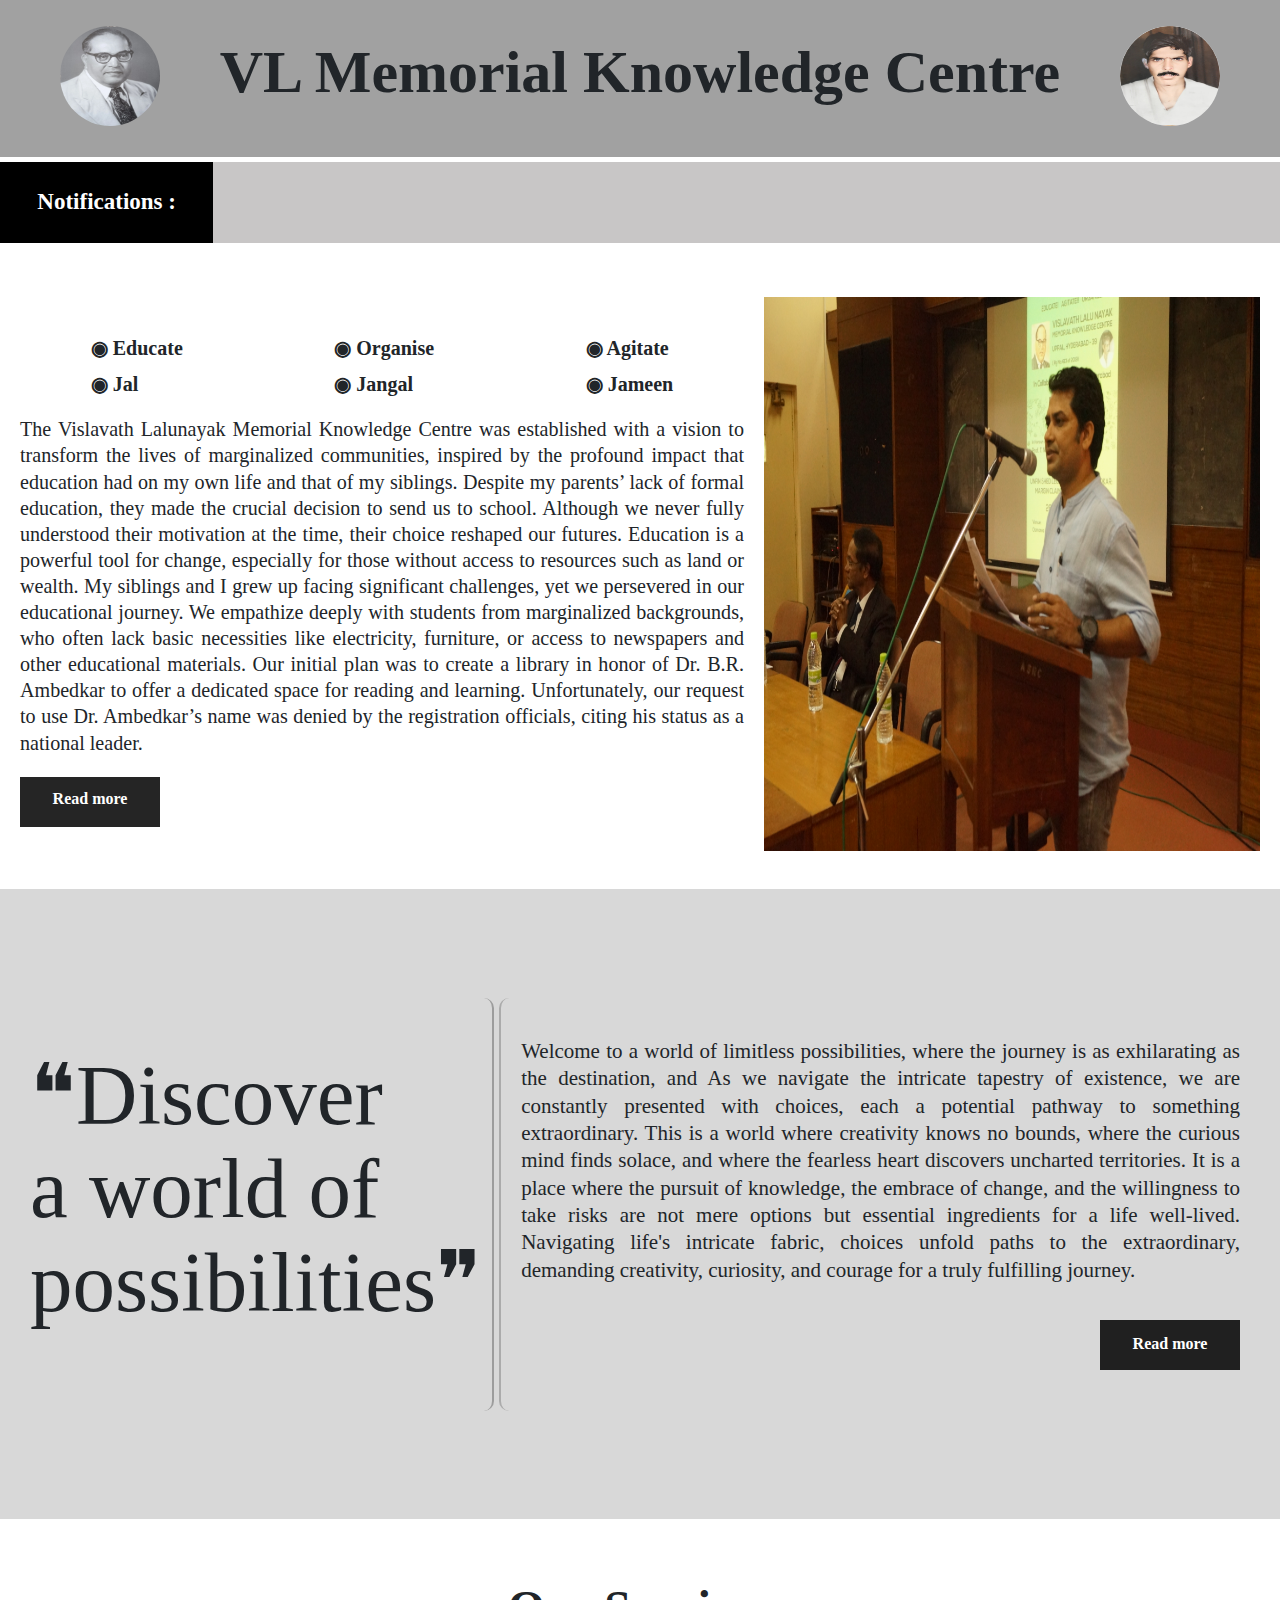
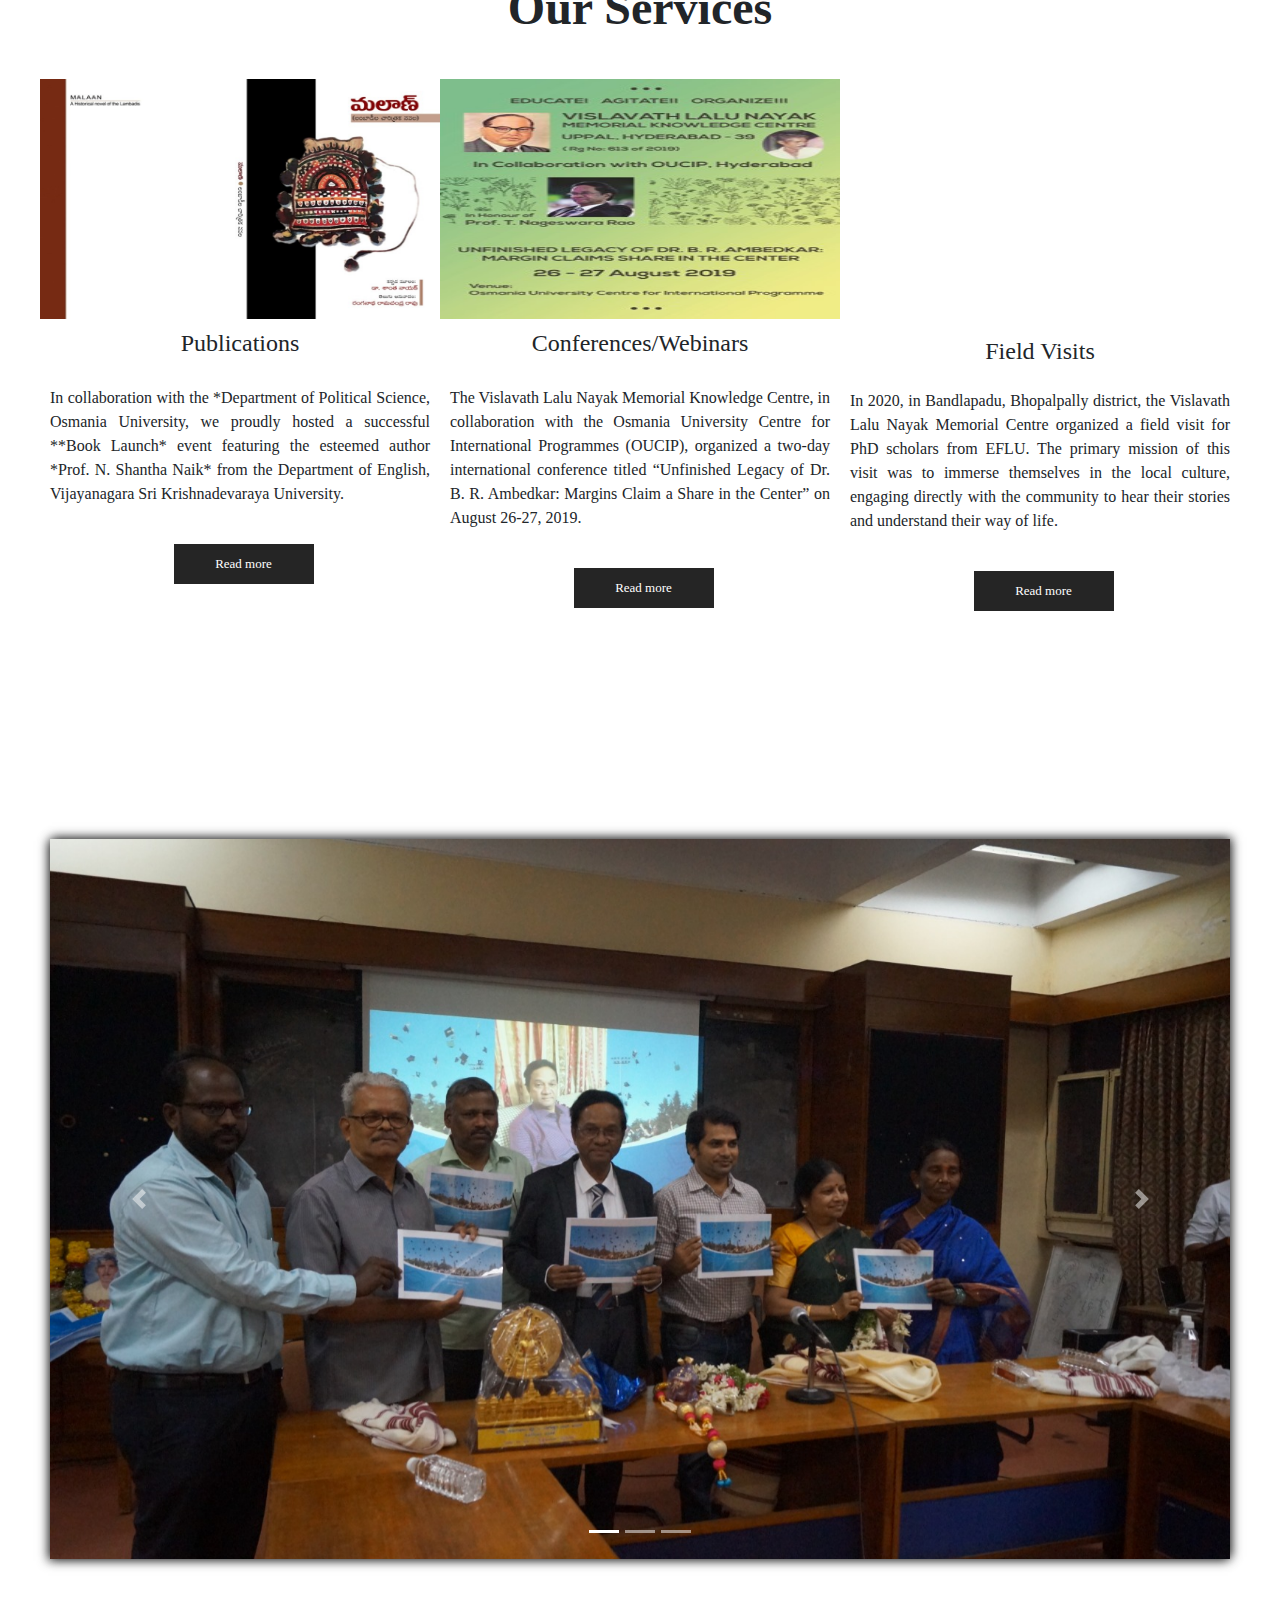
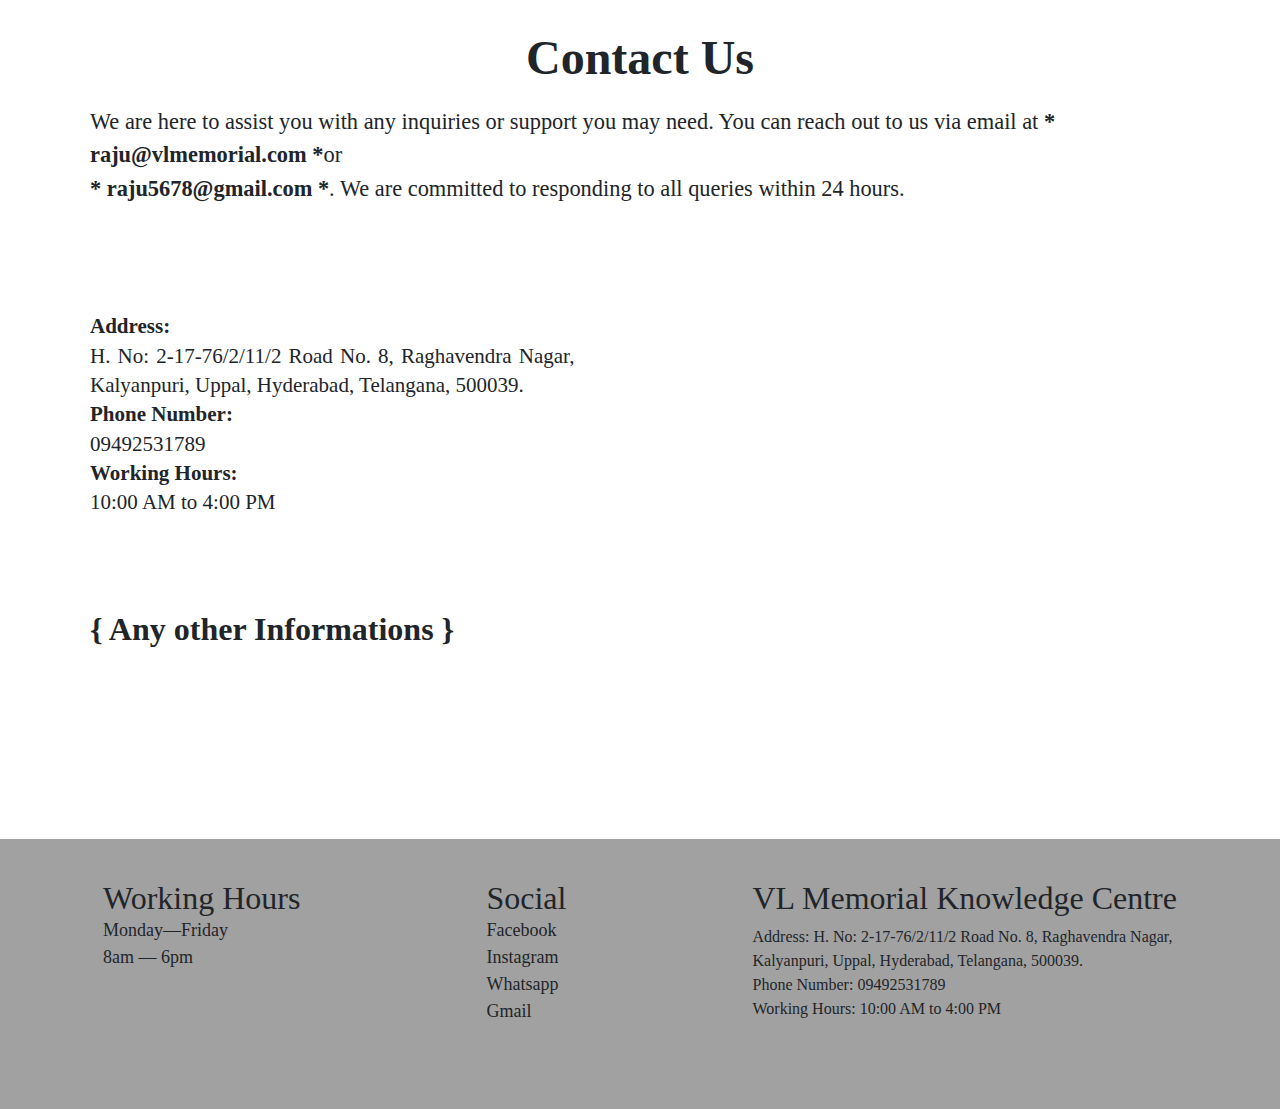
==== index.html @ 795e0ef3 "changges made" ====
<!DOCTYPE html>
<html lang="en">

<head>
  <meta charset="UTF-8">
  <meta name="viewport" content="width=device-width, initial-scale=1.0">
  <title>VL Memorial Knownledge Center</title>
  <link rel="stylesheet" href="public.css">
  <link href="https://stackpath.bootstrapcdn.com/bootstrap/4.5.2/css/bootstrap.min.css" rel="stylesheet">
</head>

<body>
  <header>
    <div class="headerPart">
    <img src="/images/Dr_B.R.Ambedkar.jpg" alt="Dr B.R.Ambedkar">
    <h2>VL Memorial Knowledge Centre</h2>
    <img src="./images/VL-memoria-knownledge-founder.jpg" alt="Founder-Pic">
  </div>
  </header>
  <div class="notifications">
    <p>Notifications :</p>
    <marquee behavior="scroll" direction="left">This is a scrolling text!  &nbsp; &nbsp;
      &nbsp; &nbsp; This is a scrolling text! &nbsp; &nbsp;
       This is a scrolling text! &nbsp; &nbsp;
       This is a scrolling text!
    </marquee>
  </div>
  <div class="intro">
    <div class="para">
      <div class="slogans">
        <div class="col1">
          <span>◉ Educate</span><span>◉ Jal</span>
        </div>
        <div class="col2">
          <span>◉ Organise</span><span>◉ Jangal</span>
        </div>
        <div class="col3">
          <span>◉ Agitate</span><span>◉ Jameen</span>
        </div>
      </div>
      <p>
        The Vislavath Lalunayak Memorial Knowledge Centre was established with a vision to transform the lives of
        marginalized communities, inspired by the profound impact that education had on my own life and that of my
        siblings. Despite my parents’ lack of formal education, they made the crucial decision to send us to school.
        Although we never fully understood their motivation at the time, their choice reshaped our futures.

        Education is a powerful tool for change, especially for those without access to resources such as land or
        wealth. My siblings and I grew up facing significant challenges, yet we persevered in our educational journey.
        We empathize deeply with students from marginalized backgrounds, who often lack basic necessities like
        electricity, furniture, or access to newspapers and other educational materials.

        Our initial plan was to create a library in honor of Dr. B.R. Ambedkar to offer a dedicated space for reading
        and learning. Unfortunately, our request to use Dr. Ambedkar’s name was denied by the registration officials,
        citing his status as a national leader.
        
      </p>
      <a href="/pages/intro.html">Read more</a>
    </div>
    <img src="./images/intro-pic.jpg" alt="">
  </div>
  <div class="worldOfPossibilities">
    <h2>❝Discover <br> a world of <br> possibilities❞</h2>
    <div class="info">
      <p>Welcome to a world of limitless possibilities, where the journey is as exhilarating as the destination, and As we navigate the intricate tapestry of existence, we are constantly presented with choices, each a potential pathway to something extraordinary. This is a world where creativity knows no bounds, where the curious mind finds solace, and where the fearless heart discovers uncharted territories. It is a place where the pursuit of knowledge, the embrace of change, and the willingness to take risks are not mere options but essential ingredients for a life well-lived.

        Navigating life's intricate fabric, choices unfold paths to the extraordinary, demanding creativity, curiosity, and courage for a truly fulfilling journey.</p>
      <a href="/pages/DiscoverWorldOfPoss.html">Read more</a>
    </div>
  </div>

<div class="ourServices">
  <h2 style="text-align: center;">Our Services</h2>
  <div class="services">
      <div class="service">
        <img src="./images/publicationService-pic.jpg" alt="">
        <h3>Publications</h3>
        <p>In collaboration with the *Department of Political Science, Osmania University, we proudly hosted a successful **Book Launch* event featuring the esteemed author *Prof. N. Shantha Naik* from the Department of English, Vijayanagara Sri Krishnadevaraya University. </p>
        <a href="/pages/publications.html">Read more</a>
        </div>
        <div class="service">
          <img src="./images/conferenceService-pic.jpg" alt="">
          <h3>Conferences/Webinars</h3>
          <p>The Vislavath Lalu Nayak Memorial Knowledge Centre, in collaboration with the Osmania University Centre for International Programmes (OUCIP), organized a two-day international conference titled “Unfinished Legacy of Dr. B. R. Ambedkar: Margins Claim a Share in the Center” on August 26-27, 2019. </p>
          <a href="/pages/ConfAndWebi.html">Read more</a>
          </div>
          <div class="service">
            <video autoplay muted loop  src="./images/VID-20240831-WA0001.mp4" type="video/mp4">
            </video>
            
          <h4>Field Visits</h4>
            <p>In 2020, in Bandlapadu, Bhopalpally district, the Vislavath Lalu Nayak Memorial Centre organized a field visit for PhD scholars from EFLU. The primary mission of this visit was to immerse themselves in the local culture, engaging directly with the community to hear their stories and understand their way of life. </p>
            <a href="/pages/fieldVisits.html">Read more</a>
            </div>
      </div>
</div>

<div class="img-slider">
  <div id="carouselExampleIndicators" class="carousel slide" data-ride="carousel" data-interval="2000">
    <ol class="carousel-indicators">
      <li data-target="#carouselExampleIndicators" data-slide-to="0" class="active"></li>
      <li data-target="#carouselExampleIndicators" data-slide-to="1"></li>
      <li data-target="#carouselExampleIndicators" data-slide-to="2"></li>
    </ol>
    <div class="carousel-inner">
      <div class="carousel-item active">
        <img class="d-block w-100" height="500px"  src="./images/IMG-20240831-WA0013.jpg" alt="First slide">
      </div>
      <div class="carousel-item">
        <img class="d-block w-100"  height="500px" src="./images/IMG-20240831-WA0014.jpg" alt="Second slide">
      </div>
      <div class="carousel-item">
        <img class="d-block w-100"  height="500px" src="./images/IMG-20240831-WA0015.jpg" alt="Third slide">
      </div>
    </div>
    <a class="carousel-control-prev" href="#carouselExampleIndicators" role="button" data-slide="prev">
      <span class="carousel-control-prev-icon" aria-hidden="true"></span>
      <span class="sr-only">Previous</span>
    </a>
    <a class="carousel-control-next" href="#carouselExampleIndicators" role="button" data-slide="next">
      <span class="carousel-control-next-icon" aria-hidden="true"></span>
      <span class="sr-only">Next</span>
    </a>
  </div>
</div>

<div class="contactUs">
  <h2 class="contactUs-title">Contact Us</h2>
  <p class="conatctInfo">We are here to assist you with any inquiries or support you may need. You can reach out to us via email at <b>* raju@vlmemorial.com *</b>or<br><b>* raju5678@gmail.com *</b>. We are committed to responding to all queries within 24 hours.</p>
  <div class="contactDetails">
<p class="address">
 <span>Address:</span>
  H. No: 2-17-76/2/11/2  
  Road No. 8, Raghavendra Nagar,  
  Kalyanpuri, Uppal, Hyderabad,
  Telangana, 500039.<br> 
  <span>Phone Number:</span> 09492531789  <br>
  <span>Working Hours:</span> 10:00 AM to 4:00 PM  
  <span style="text-align: left; font-size: xx-large;">
    <br>
    <br>
   { Any other Informations }
  </span>
</p>
  
  <iframe src="https://www.google.com/maps/embed?pb=!1m18!1m12!1m3!1d3806.913585562723!2d78.55460274012692!3d17.41593422999614!2m3!1f0!2f0!3f0!3m2!1i1024!2i768!4f13.1!3m3!1m2!1s0x3bcb994c83e70f89%3A0x1a92d88559b27160!2sStreet%20No.%208%2C%20Hyderabad%2C%20Telangana!5e0!3m2!1sen!2sin!4v1725217149880!5m2!1sen!2sin" width="600" height="450" style="border:0;" allowfullscreen="" loading="lazy" referrerpolicy="no-referrer-when-downgrade"></iframe>
</div>
</div>


<div class="footer">
  
  <div class="columns">
    <h2>Working Hours</h2>
    <div class="details">
      <p>Monday—Friday</p>
      <p>8am — 6pm</p>
    </div>
  </div>
  <div class="columns">
    <h2>Social</h2>
    <div class="Socialdetails">
    <p>Facebook</p>
    <p>Instagram</p>
    <p>Whatsapp</p>
    <p>Gmail</p>
    </div>
    </div>

    <div class="columns">
      <h2>VL Memorial Knowledge Centre</h2>
      <div class="addressDetailsInFooter">
        <p>Address:
        H. No: 2-17-76/2/11/2  
        Road No. 8, Raghavendra Nagar,<br>  
        Kalyanpuri, Uppal, Hyderabad,
        Telangana, 500039.<br>
        Phone Number: 09492531789<br>
        Working Hours: 10:00 AM to 4:00 PM  </p> 
        
      </div>
    </div>
  </div>
  
</div>
<script src="https://code.jquery.com/jquery-3.5.1.slim.min.js"></script>
<script src="https://cdn.jsdelivr.net/npm/@popperjs/core@2.0.6/dist/umd/popper.min.js"></script>
<script src="https://stackpath.bootstrapcdn.com/bootstrap/4.5.2/js/bootstrap.min.js"></script>
</body>

</html>
---- public.css ----
*{
  margin: 0;
  padding: 0;
  box-sizing: border-box;
  font-family: Cambria, Cochin, Georgia, Times, 'Times New Roman', serif;
  
}
body{
  display: flex;
  flex-direction: column;
  
}
header{
display: flex;
flex-direction: column;
height: 18vh;
width: 100%;


}
.headerPart{
  display: flex;
  flex-direction: row;
  justify-content: space-evenly;
  align-items: center;
  height: 18vh;
  width: 100%;
  background-color: #a1a1a1;
  margin-top: -5px;
}
header img{
  height: 100px;
  width: 100px;
  border-radius:50px ;
}
header h2{
  font-size: 60px;
  font-weight: 600;
}
.notifications{
  display: flex;
  flex-direction: row;
  
}
.notifications p{
  height: 9vh;
  width: 20%;
  display: flex;
  justify-content: center;
  align-items: center;
 font-size: 23px;
 font-weight: 900;
 background-color:#000000;
 color: white;
 
}
marquee{
  height: 9vh;
  width: 100%;
  display: flex;
  justify-content: center;
  align-items: center;

 font-size: 18px;
 font-weight: 900;
 background-color:rgb(200, 198, 198);
}
.intro{
  position: relative;
  display: flex;
  flex-direction: row;
  width: 100%;
  height: 70vh;
  margin-top: 0px;
  justify-content: center;
  align-items: center;
  gap: 20px;
  padding: 20px;
  
}
.para{
  display: flex;
  flex-direction: column;
  height: 90%;
  width: 60%;
  line-height: 1.3;
  font-size: 20.1px;
  font-weight: 500;
  text-align: justify;
  gap: 5px;
  justify-content: center;
 
}
.slogans{
  display: flex;
  flex-direction: row; 
  align-items: center;
  justify-content: space-around;
  gap: 10px; 
  height:10vh;
  width: 100%;
  font-family: 'Lucida Sans', 'Lucida Sans Regular', 'Lucida Grande', 'Lucida Sans Unicode', Geneva, Verdana, sans-serif;
}
.col1 , .col2 , .col3{
  display: flex;
  flex-direction: column;
  align-items: left;
  justify-content: space-around;
  gap: 10px;
}
.slogans span{
  font-size: 20px;
  font-weight: 900;
}
.intro img{
  height: 94%;
  width: 40%;
}
.para a{
 height: 50px;
 width: 140px;
 font-size: medium;
 font-weight: 600;
 background-color: rgba(0, 0, 0, 0.855);
 color: white;
 text-align: center;
 text-decoration: none;
 padding: 12px;
}
.para a:hover{
  color: white;
  text-decoration: none;
 }
.worldOfPossibilities {
  height: 70vh;
  width: 100%;
  display: flex;
  flex-direction: row;
  justify-content: center;
  align-items: center;
  padding: 20px;
  gap: 5px;
  background-color: rgba(0, 0, 0, 0.151);
  
  
}
.worldOfPossibilities h2{
 font-size: 85px;
 font-size: 900;
 padding: 10px;
 line-height: 1.1;
 display: flex;
 height: 70%;
align-items: center;
padding-bottom: 40px;
border-radius: 10px;
border-right: 2px solid rgba(0, 0, 0, 0.274);
margin-top: 8px;
}
.info{
  display: flex;
  flex-direction: column;
  padding: 20px;
  height: 70%;
  align-items: flex-end;
  justify-content: center;
  border-left: 2px solid rgba(0, 0, 0, 0.208);
  gap: 20px;
  
 
  border-radius: 10px;
}
.info p{
  line-height: 1.3;
  font-size: 21px;
  font-weight: 500;
  text-align: justify;
}
.info a{
  height: 50px;
  width: 140px;
  font-size: medium;
  font-weight: 600;
  background-color: rgba(0, 0, 0, 0.855);
  color: white;
  text-align: center;
  text-decoration: none;
  padding: 12px;
}
.info a:hover{
  color: white;
  text-decoration: none;
 }
.ourServices{
  display: flex;
  flex-direction: column;
  height: 100vh;
  width: 100%;
  padding: 20px;
  padding-top: 60px;
  
}
.ourServices h2{
font-size: 3rem;
font-weight: 900;
height: 10%;
}
.services{
  display: flex;
  flex-direction: row;
  justify-content: space-around;
  height: 60%;
  width: 100%;
  padding: 20px;

}

.service{
 height: 600px;
 width: 400px;
 display: flex;
 flex-direction: column;
 align-items: center;
 gap: 5px;
 border-radius: 0px;

}
.service img{
  width: 100%;
  height: 40%;
  object-fit: fill;
 object-position: center;
 margin-top: -10px;
 
}

.service video{
  width: 100%;
  height: 300px;
  margin-top: -45px;
 
}

.service p {
 text-align: justify;
font-size: 1rem;
 padding: 10px;
 font-family: Georgia, 'Times New Roman', Times, serif;
}
.service h3 {
  padding: 5px;
  font-size: x-large;
  text-align: center;
}
.service h4{
  font-size: x-large;
  margin-top:-12px;
}
.service a {
 height: 40px;
 width: 140px;
 font-size: 13px;
 font-weight: 300;
 background-color: rgba(0, 0, 0, 0.855);
 color: white;
 text-align: center;
 text-decoration: none;
 padding: 10px;
 margin-left: 7px;
 margin-top: 7px;
 

 }

 .img-slider{
  padding: 50px;
 height: 80vh;
 padding-top: 20px;
 }
 .carousel-inner{
 box-shadow: -2px 2px 10px rgba(0, 0, 0, 0.67) ,2px -2px 10px rgba(0, 0, 0, 0.67);
height: 80vh;
  object-fit: cover;
 }
 .img-slider .carousel-item img{
  object-fit: cover;
  height: 100%;
  object-position: center;
 }
 .service a:hover{
  color: white;
  text-decoration: none;
 }

 .contactUs{
  display: flex;
  flex-direction: column; 
 align-items: center;
  padding: 20px;
  padding:90px;
  height: 100vh;
  width: 100%;
  gap: 10px;
 }
 .contactDetails{
  display: flex;
  flex-direction: row;
  justify-content: center;
  align-items: center;
  height: 100%;
  width: 100%;
  gap: 20px;
  line-height: 1.4;

 }
.conatctInfo {
  font-size: 1.4rem;
  font-weight: 500; 
  width: 100%;
}
.conatctInfo b{
 
  font-weight: 900; 
}
 .address{
  font-size: 18px;
  display: flex;
  flex-direction: column;
  line-height: 1.4;
  padding: 10px;
  padding-left: 0px;
 }
 .contactDetails span{
 font-weight: 900;
 }
 .contactUs-title{
  font-size: 3rem;
  font-weight: 900;
  height: 10%;
  text-align: center;
 }
 .contactDetails p{
  line-height: 1.4;
  font-size: 21px;
  font-weight: 500;
  text-align: justify;

 }

 iframe{
  height: 100%;
  width: 100%;
 }
 .footer{
  padding: 10px;
  height: 30vh;
  display: flex;
  justify-content: space-around;
 padding-top: 40px;
  background-color: #a1a1a1;
  flex-direction: row;
 }
 .details p{
  line-height: .6;
  font-size: 18px;
  font-weight: 500;
  text-align: justify;

 }
 .Socialdetails{
  line-height: .6;
  font-size: 18px;
  font-weight: 500;
  text-align: justify;
  cursor: pointer;
 }
 .addressDetailsInFooter{
 
  text-align: justify;
  line-height: 1.5;
 
 }
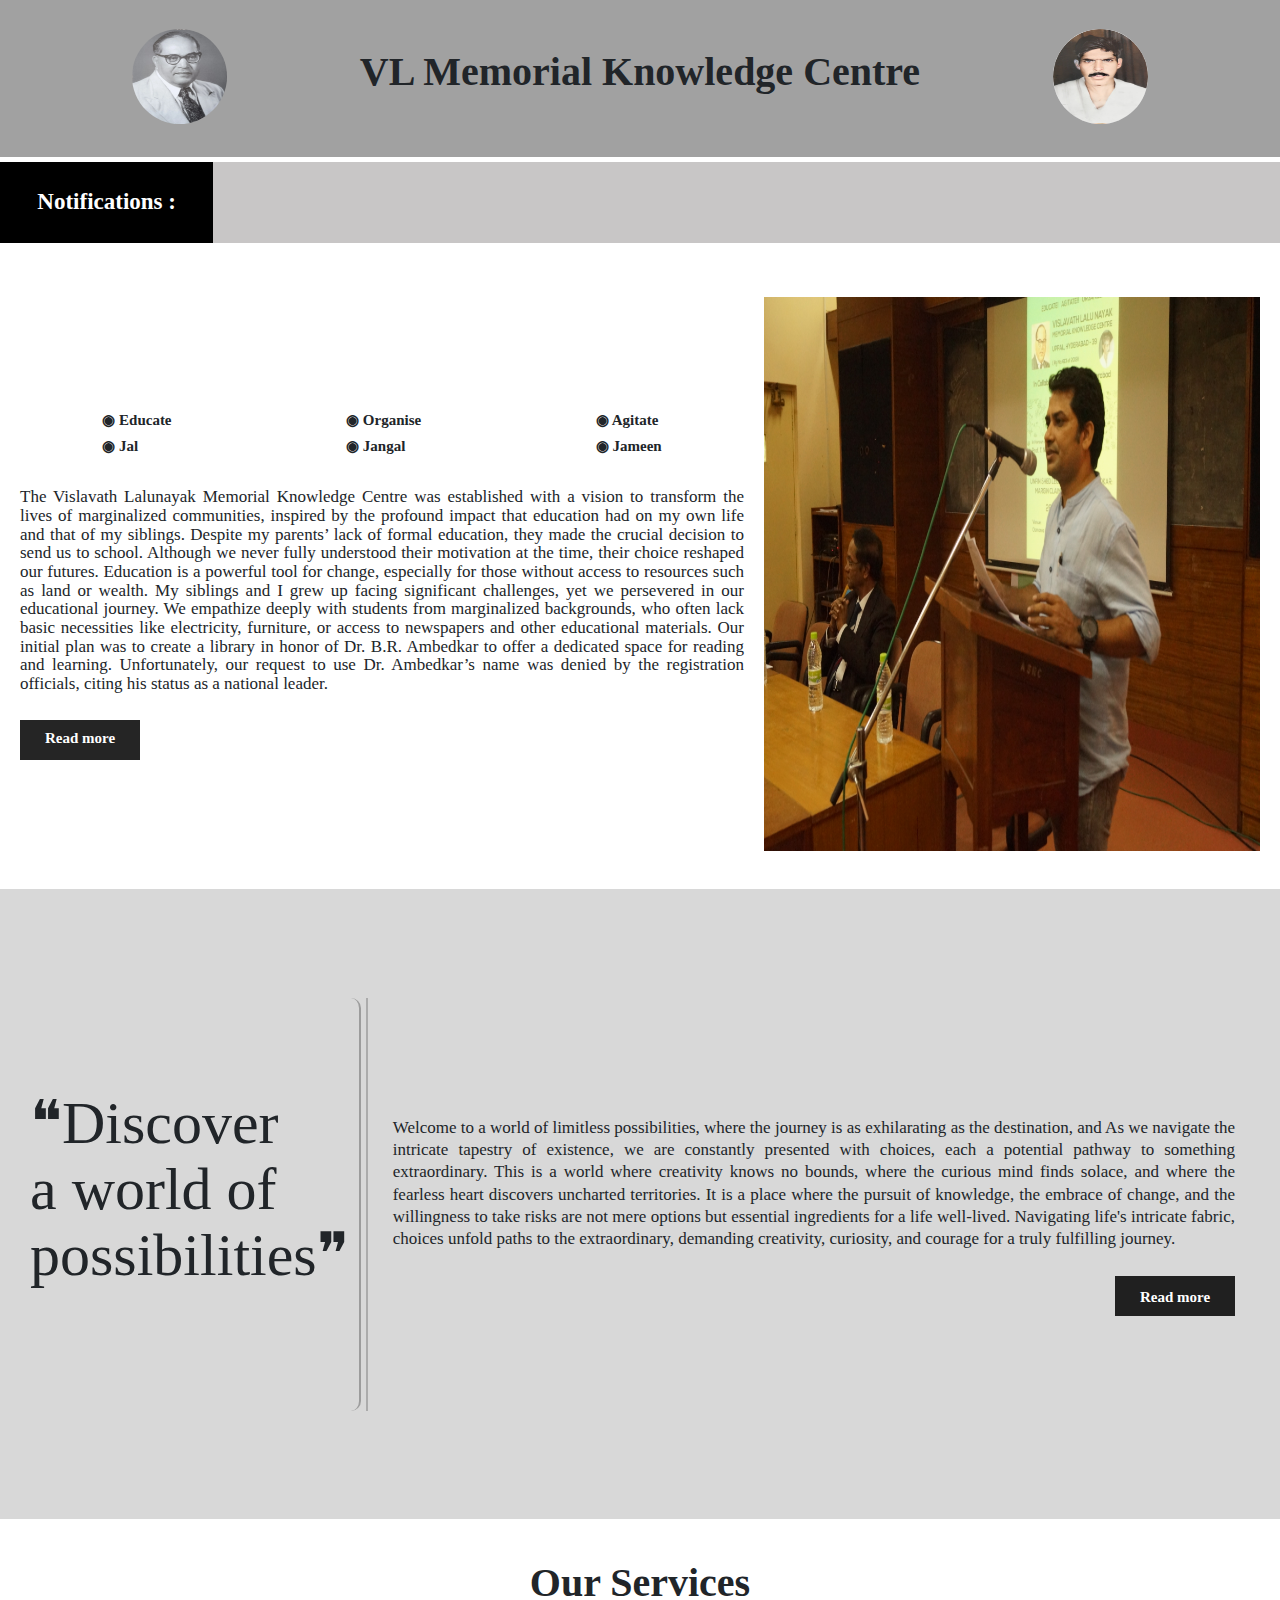
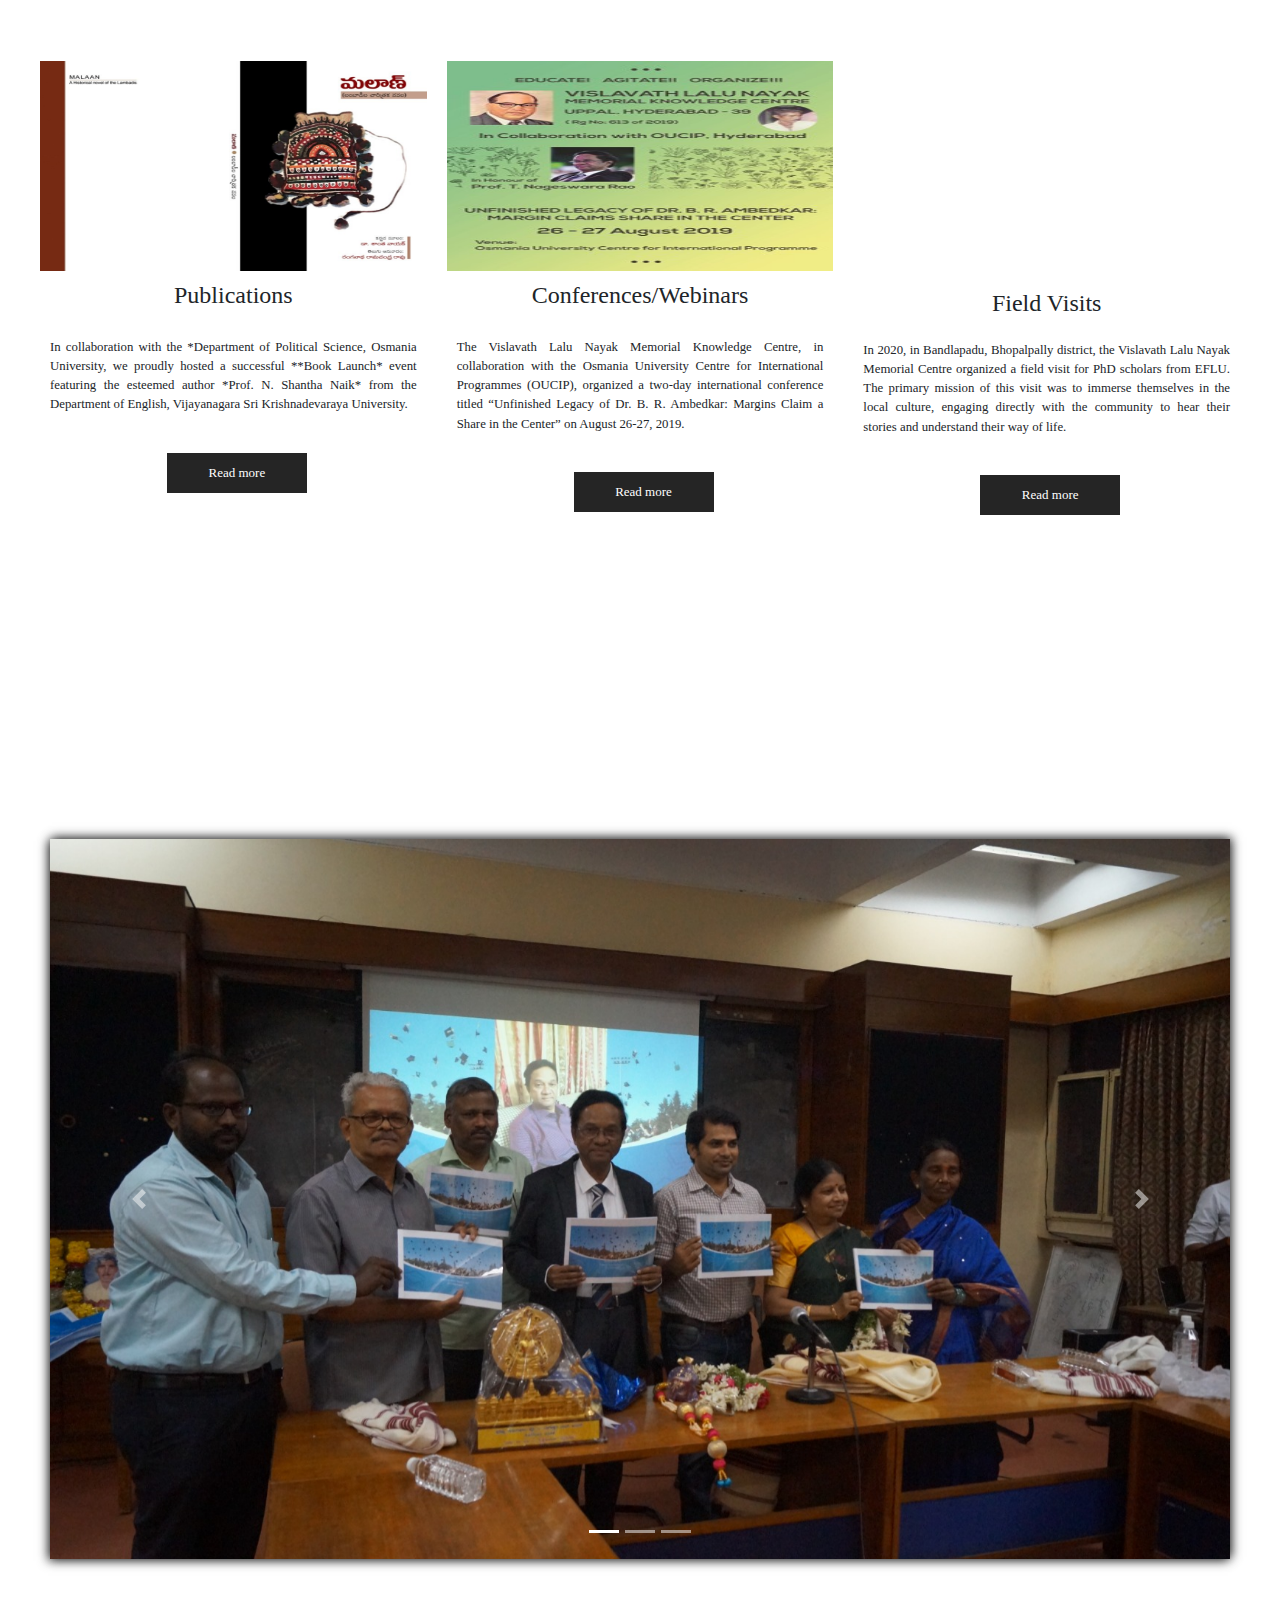
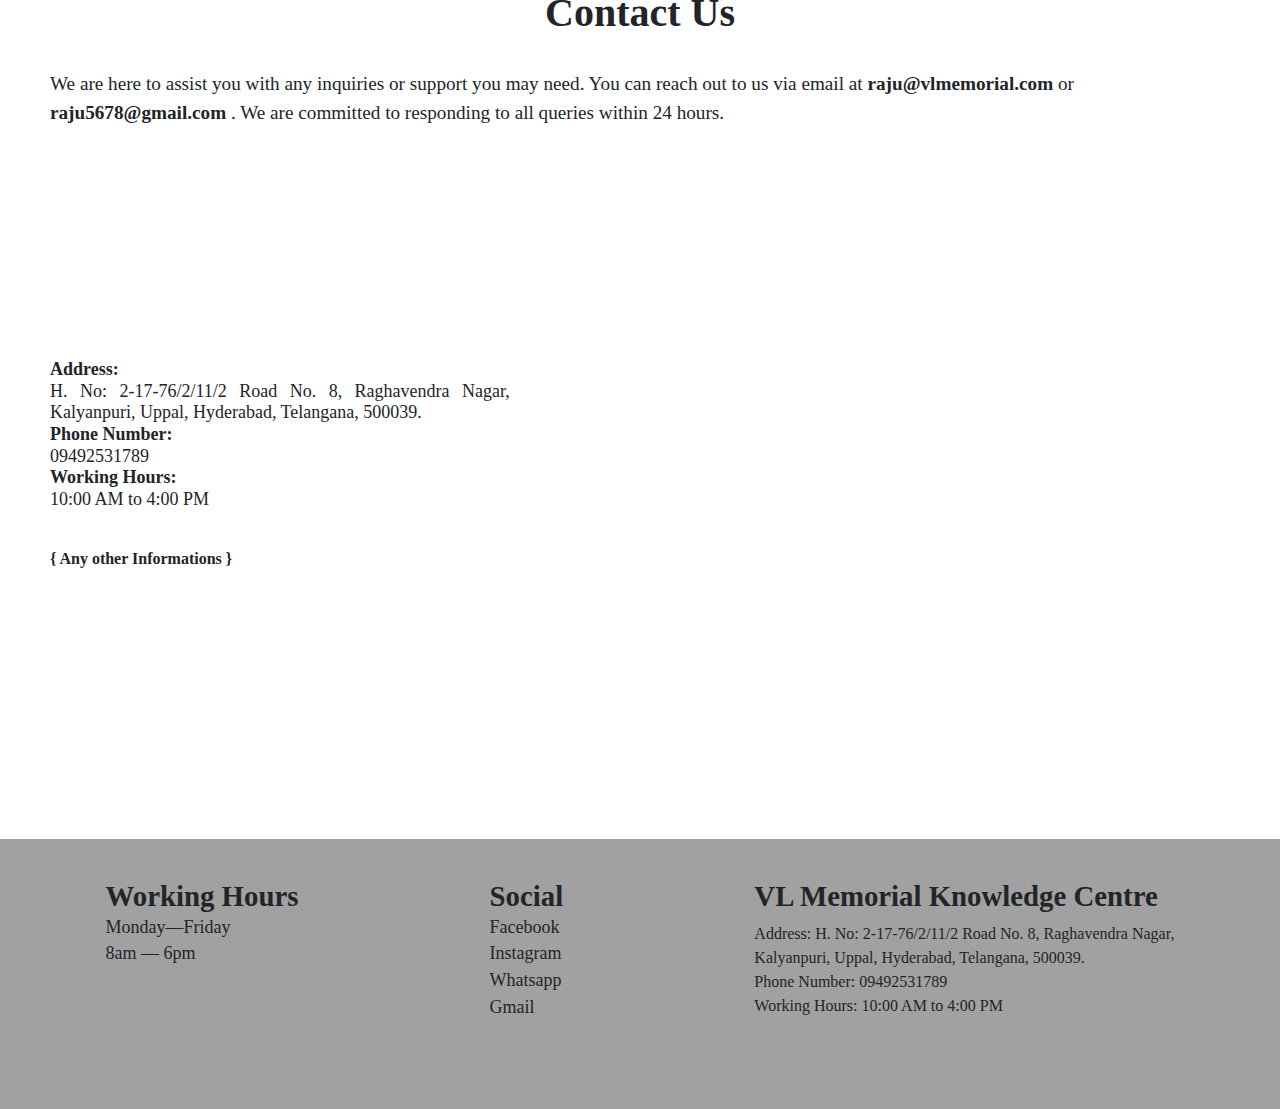
==== commit 64353e0d: "changges made" ====
--- a/index.html
+++ b/index.html
@@ -19,11 +19,10 @@
   </header>
   <div class="notifications">
     <p>Notifications :</p>
-    <marquee behavior="scroll" direction="left">This is a scrolling text!  &nbsp; &nbsp;
-      &nbsp; &nbsp; This is a scrolling text! &nbsp; &nbsp;
-       This is a scrolling text! &nbsp; &nbsp;
-       This is a scrolling text!
-    </marquee>
+    <marquee scrolldelay="100" scrollamount="12" behavior="scroll" direction="left">
+      Upcoming event: Conference on Tribal Literature in January 2025. <a href="#">Readmore</a>
+  </marquee>
+  
   </div>
   <div class="intro">
     <div class="para">
@@ -125,7 +124,7 @@
 
 <div class="contactUs">
   <h2 class="contactUs-title">Contact Us</h2>
-  <p class="conatctInfo">We are here to assist you with any inquiries or support you may need. You can reach out to us via email at <b>* raju@vlmemorial.com *</b>or<br><b>* raju5678@gmail.com *</b>. We are committed to responding to all queries within 24 hours.</p>
+  <p class="conatctInfo">We are here to assist you with any inquiries or support you may need. You can reach out to us via email at <b> raju@vlmemorial.com </b>or<b> raju5678@gmail.com </b>. We are committed to responding to all queries within 24 hours.</p>
   <div class="contactDetails">
 <p class="address">
  <span>Address:</span>
@@ -135,7 +134,7 @@
   Telangana, 500039.<br> 
   <span>Phone Number:</span> 09492531789  <br>
   <span>Working Hours:</span> 10:00 AM to 4:00 PM  
-  <span style="text-align: left; font-size: xx-large;">
+  <span style="text-align: left; font-size: medium;">
     <br>
     <br>
    { Any other Informations }
--- a/public.css
+++ b/public.css
@@ -15,8 +15,6 @@
 flex-direction: column;
 height: 18vh;
 width: 100%;
-
-
 }
 .headerPart{
   display: flex;
@@ -141,8 +139,6 @@
   padding: 20px;
   gap: 5px;
   background-color: rgba(0, 0, 0, 0.151);
-  
-  
 }
 .worldOfPossibilities h2{
  font-size: 85px;
@@ -198,7 +194,6 @@
   width: 100%;
   padding: 20px;
   padding-top: 60px;
-  
 }
 .ourServices h2{
 font-size: 3rem;
@@ -296,7 +291,6 @@
   display: flex;
   flex-direction: column; 
  align-items: center;
-  padding: 20px;
   padding:90px;
   height: 100vh;
   width: 100%;
@@ -379,4 +373,669 @@
   text-align: justify;
   line-height: 1.5;
  
- }+ }
+/* devices ( 999px and below) */
+@media (min-width: 920px) and (max-width: 1300px) {
+  .headerPart{
+    height: 18vh;
+  }
+  header h2{
+    font-size: 40px;
+    font-weight: 600;
+  }
+  header img{
+    height: 95px;
+    width: 95px; 
+  }
+  .intro{
+    height: 70vh;
+    margin-top: 0px;
+    gap: 20px;
+   
+  }
+  .para{
+    line-height: 1.1;
+    font-size: 17px;
+    font-weight: 400;
+    gap: 10px;
+  }
+  .para a{
+    height: 40px;
+    width: 120px;
+    font-size: 15px;
+    padding: 10px;
+  }
+  .slogans span{
+    font-size: 15px;
+    font-weight: 800;
+  }
+  .worldOfPossibilities h2{
+    font-size: 60px;
+   }
+   .info p{
+    line-height: 1.3;
+    font-size: 17px;
+    font-weight: 500;
+    text-align: justify;
+  }
+  .info{
+    padding: 25px;
+    gap: 10px;
+    border-radius: 0px;
+    padding-top: 50px;
+  }
+  .info a{
+    height: 40px;
+    width: 120px;
+    font-size: 15px;
+    padding: 10px;
+  }
+  .ourServices{
+    height: 100vh;
+    padding: 20px;
+    padding-top: 40px;
+  }
+  .ourServices h2{
+    font-size: 2.5rem;
+    }
+    .services{
+      height: 60%;
+      width: 100%;
+      padding: 20px;
+      justify-content: space-evenly;
+      gap:20px ;
+    }
+    .service{
+      height: 600px;
+      width: 400px;
+      display: flex;
+      flex-direction: column;
+      align-items: center;
+      gap: 5px;
+      border-radius: 0px;
+     
+     }
+     .service img{
+      
+      height: 35%;
+     margin-top: -10px;
+     
+    }
+    .service video{
+      width: 100%;
+      height: 250px;
+      margin-top: -25px;
+     
+    }
+    .service p {
+      
+     font-size: .8rem;
+      padding: 10px;
+     }
+     .contactDetails{
+      gap: 15px;
+      line-height: 1.2;
+    
+     } 
+     .conatctInfo {
+      font-size: 1.2rem;
+      font-weight: 500; 
+      width: 100%;
+    } 
+    .address{
+      line-height: 1.2;
+     }
+     .contactUs{
+      padding: 20px;
+      padding:50px;
+     
+     }
+     .contactUs-title{
+      font-size: 2.5rem;
+     }
+     .contactDetails p{
+      line-height: 1.2;
+      font-size: 18px;
+      font-weight: 500;
+      text-align: justify;
+    
+     }
+     .footer h2{
+      font-size: 1.8rem;
+      font-weight: 700;
+     }
+}
+/*  devices ( 920px and below) */
+@media (min-width: 750px) and (max-width: 920px) {
+  .headerPart{
+    height: 18vh;
+  }
+  header h2{
+    font-size: 30px;
+    font-weight: 600;
+  }
+  header img{
+    height: 90px;
+    width: 90px; 
+  }
+  .notifications p{
+    height: 8vh;
+   font-size: 16px;
+   font-weight: 700;
+  }
+  marquee{
+    height: 8vh;
+   font-size: 15px;
+   font-weight: 700;
+  }
+  .intro{
+    height: 70vh;
+    margin-top: 0px;
+    gap: 20px;
+   
+  }
+  .para{
+    line-height: 1;
+    font-size: 14px;
+    font-weight: 300;
+    gap: 10px;
+  }
+  .para a{
+    height: 40px;
+    width: 120px;
+    font-size: 15px;
+    padding: 10px;
+  }
+  .slogans span{
+    font-size: 15px;
+    font-weight: 800;
+  }
+  .worldOfPossibilities h2{
+    font-size: 50px;
+   }
+   .info p{
+    line-height: 1.1;
+    font-size: 14px;
+    font-weight: 500;
+    text-align: justify;
+  }
+  .info{
+    padding: 25px;
+    gap: 10px;
+    border-radius: 0px;
+    padding-top: 50px;
+    border-radius: 10px;
+  }
+  .info a{
+    height: 40px;
+    width: 100px;
+    font-size: 13px;
+    padding: 10px;
+  }
+
+  .ourServices h2{
+    font-size: 2.2rem;
+    }
+    .services{
+      height: 100%;
+      width: 100%;
+      padding: 20px;
+      justify-content: center;
+      align-items: center;
+      gap:20px ;
+     
+    }
+    .service{
+      height:500px;
+      width: 400px;
+      display: flex;
+      flex-direction: column;
+      align-items: center;
+      gap: 5px;
+      border-radius: 0px;
+     
+     }
+     .service img{
+      
+      height: 35%;
+     margin-top: -10px;
+     width: 100%;
+     
+    }
+    .service video{
+      width: 100%;
+      height: 260px;
+      margin-top: -70px;
+     
+    }
+    .service p {
+      
+     font-size: .7rem;
+      padding: 15px;
+     }
+     .img-slider{
+      
+     height: 85vh;
+    margin-top: 50px;
+     }
+     .carousel-inner{
+      box-shadow: -2px 2px 10px rgba(0, 0, 0, 0.67) ,2px -2px 10px rgba(0, 0, 0, 0.67);
+       height: 100%;
+       object-fit: cover;
+      }
+     .contactDetails{
+      gap: 15px;
+      line-height: 1.2;
+    
+     } 
+     .conatctInfo {
+      font-size: 1.2rem;
+      font-weight: 500; 
+      width: 100%;
+    } 
+    .address{
+      line-height: 1;
+     }
+     .contactUs{
+      padding: 20px;
+      padding:50px;
+     
+     }
+     .contactUs-title{
+      font-size: 2.2rem;
+     }
+     .contactDetails p{
+      line-height: 1.4;
+      font-size: 15px;
+      font-weight: 500;
+      text-align: justify;
+    
+     }
+     .footer h2{
+      font-size: 1.4rem;
+      font-weight: 700;
+     }
+     .details p{
+      line-height: .5;
+      font-size: 14px;
+      
+    
+     }
+     .Socialdetails{
+      line-height: .5;
+      font-size: 14px;
+      
+     }
+     .addressDetailsInFooter{
+ 
+      text-align: justify;
+      line-height: 1.2;
+      font-size: 13px;
+     }
+}
+/*  devices ( 550px and below) */
+@media (min-width: 550px) and (max-width: 750px) {
+  header h2{
+    font-size: 25px;
+    font-weight: 600;
+  }
+  header img{
+    height: 70px;
+    width: 70px; 
+  }
+  .notifications p{
+    height: 8vh;
+   font-size: 12px;
+   font-weight: 700;
+  }
+  marquee{
+    height: 8vh;
+   font-size: 12px;
+   font-weight: 500;
+  }
+  .para{
+    line-height: 1;
+    font-size: 12px;
+    font-weight: 300;
+    gap: 10px;
+  }
+  .para a{
+    height: 35px;
+    width: 100px;
+    font-size: 13px;
+    font-weight: lighter;
+    padding: 10px;
+  }
+  .slogans span{
+    font-size: 15px;
+    font-weight: 800;
+  }
+  
+  .worldOfPossibilities h2{
+    font-size: 40px;
+   }
+   .info p{
+    line-height: 1.1;
+    font-size: 10px;
+    font-weight: 500;
+    text-align: justify;
+  }
+
+  .info a{
+    height: 40px;
+    width: 100px;
+    font-size: 12px;
+    padding: 10px;
+  }
+.ourServices{
+  padding-top: 30px;
+ 
+  height: 280vh;
+  justify-content: center;
+}
+  .ourServices h2{
+    font-size: 2rem;
+   
+    }
+    .services{
+      flex-direction: column;
+    height: 100%;
+    align-items: center;
+    }
+    .service{
+      height:500px;
+      width: 400px;
+      display: flex;
+      flex-direction: column;
+      align-items: center;
+      gap: 5px;
+      border-radius: 0px;
+     
+     }
+     .service img{
+      
+      height: 35%;
+     margin-top: -10px;
+     width: 100%;
+     
+    }
+    .service video{
+      width: 100%;
+      height: 260px;
+      margin-top: -70px;
+     
+    }
+    .service p {
+      
+     font-size: .7rem;
+      padding: 15px;
+     }
+     .img-slider{
+      
+     height: 85vh;
+    margin-top: 50px;
+     }
+     .carousel-inner{
+      box-shadow: -2px 2px 10px rgba(0, 0, 0, 0.67) ,2px -2px 10px rgba(0, 0, 0, 0.67);
+       height: 100%;
+       object-fit: cover;
+      }
+     .contactDetails{
+      gap: 15px;
+      line-height: 1.2;
+    margin-top: -80px;
+     } 
+     .conatctInfo {
+      font-size: 1rem;
+      font-weight: 500; 
+      width: 100%;
+    } 
+    .address{
+      line-height: 1;
+     }
+     .contactUs{
+      height: 110vh;
+      padding:50px;
+    
+     margin-top: -150px;
+     }
+     .contactUs-title{
+      font-size: 2.2rem;
+     }
+     .contactDetails p{
+      line-height: 1.2;
+      font-size: 12px;
+      font-weight: 500;
+      text-align: justify;
+    
+     }
+     .Socialdetails p{
+      line-height: .2;
+      font-size: 13px;
+
+     }
+     
+     iframe{
+      height: 60%;
+      width: 60%;
+     }
+     .footer h2{
+      font-size: 1rem;
+      font-weight: 600;
+     }
+     .details p{
+      line-height: .2;
+      font-size: 14px;
+      
+    
+     }
+     .Socialdetails{
+      line-height: .5;
+      font-size: 14px;
+      
+     }
+     .addressDetailsInFooter{
+      text-align: justify;
+      line-height: 1.1;
+      font-size: 10px;
+     }
+}
+/*  devices ( 750px and below) */
+@media (min-width: 0px) and (max-width: 550px) {
+  header{
+    height: 10vh;
+    }
+    .headerPart{
+      height: 10vh;
+      padding-top: 10px;
+    }
+  header h2{
+    font-size: 15px;
+    font-weight: 600;
+  }
+  header img{
+    height: 50px;
+    width: 50px; 
+    
+  }
+  .notifications p{
+    height: 5vh;
+   font-size: 8px;
+   font-weight: 900;
+   padding: 5px;
+  }
+  marquee{
+    height: 5vh;
+   font-size: 10px;
+   font-weight: 800;
+  }
+  .intro{
+    flex-direction: column-reverse;
+  }
+  .para{
+    line-height: 1;
+    font-size: 10px;
+    font-weight: 300;
+    gap: 10px;
+    width: 100%;
+  }
+ 
+  .slogans span{
+    font-size: 10px;
+    font-weight: 800;
+  }
+  .intro img{
+    height: 100%;
+    width: 100%;
+  }
+  .worldOfPossibilities{
+    flex-direction: column;
+    margin-top: 20px;
+    padding-bottom: 50px;
+  }
+  .worldOfPossibilities h2{
+    font-size: 35px;
+   text-align: center;
+   height: 100%;
+  padding-right: 120px;
+   margin-left: 60px;
+   
+   }
+   .info p{
+    line-height: 1.1;
+    font-size: 14px;
+    font-weight: 600;
+    
+  }
+
+.ourServices{
+  padding-top: 40px;
+  height: 240vh;
+  justify-content: center;
+}
+  .ourServices h2{
+    font-size: 2rem;
+   
+    }
+    .services{
+      flex-direction: column;
+    height: 100%;
+    align-items: center;
+    margin-top: -200px;
+    padding: 20px;
+    }
+    .service{
+      height:500px;
+      width: 350px;
+      display: flex;
+      flex-direction: column;
+      align-items: center;
+      justify-content: center;
+      gap: 5px;
+      border-radius: 0px;
+    
+     }
+     .service img{
+      
+      height: 50%;
+     margin-top: -10px;
+     width: 100%;
+     
+    }
+    .service video{
+      width: 100%;
+      height: 100%;
+      margin-top: -70px;
+     
+    }
+    .service p {
+      
+     font-size: .7rem;
+      padding: 15px;
+      font-weight: 900;
+     }
+     .img-slider{
+      padding: 20px;
+     height: 60vh;
+    width: 100%;
+     }
+     .carousel-inner{
+      box-shadow: -2px 2px 10px rgba(0, 0, 0, 0.67) ,2px -2px 10px rgba(0, 0, 0, 0.67);
+      height: 100%;
+      width: 100%;
+       object-fit: cover;
+      }
+     .contactDetails{
+      gap: 15px;
+      line-height: 1.2;
+    margin-top: -0px;
+    flex-direction: column-reverse;
+     } 
+     .conatctInfo {
+      font-size: 1.2rem;
+      font-weight: 500; 
+      width: 100%;
+      text-align: justify;
+      
+    } 
+    .address{
+      line-height: 1;
+     }
+     .contactUs{
+      height: 110vh;
+      padding:50px;
+    
+     margin-top: -180px;
+     }
+     .contactUs-title{
+      font-size: 2.2rem;
+     }
+     .contactDetails p{
+      line-height: 1.2;
+      font-size: 15px;
+      font-weight: 500;
+      text-align: justify;
+    
+     }
+     .Socialdetails p{
+      line-height: .2;
+      font-size: 13px;
+
+     }
+     
+     iframe{
+      height: 60%;
+      width: 100%;
+     }
+     .footer{
+      height: 20vh;
+      gap: 50px;
+      padding: 10px;
+      
+     }
+     .footer h2{
+      font-size: .8rem;
+      font-weight: 800;
+      width: 100%;
+     }
+     .details p{
+      line-height: .1;
+      font-size: 9px;
+      
+    
+     }
+     .Socialdetails p{
+      line-height: .1;
+      font-size: 9px;
+      
+     }
+     .addressDetailsInFooter {
+      text-align: justify;
+      line-height: 1.1;
+      font-size: 8px;
+      font-weight: 600;
+      width: 50%;
+      
+     }
+}
+
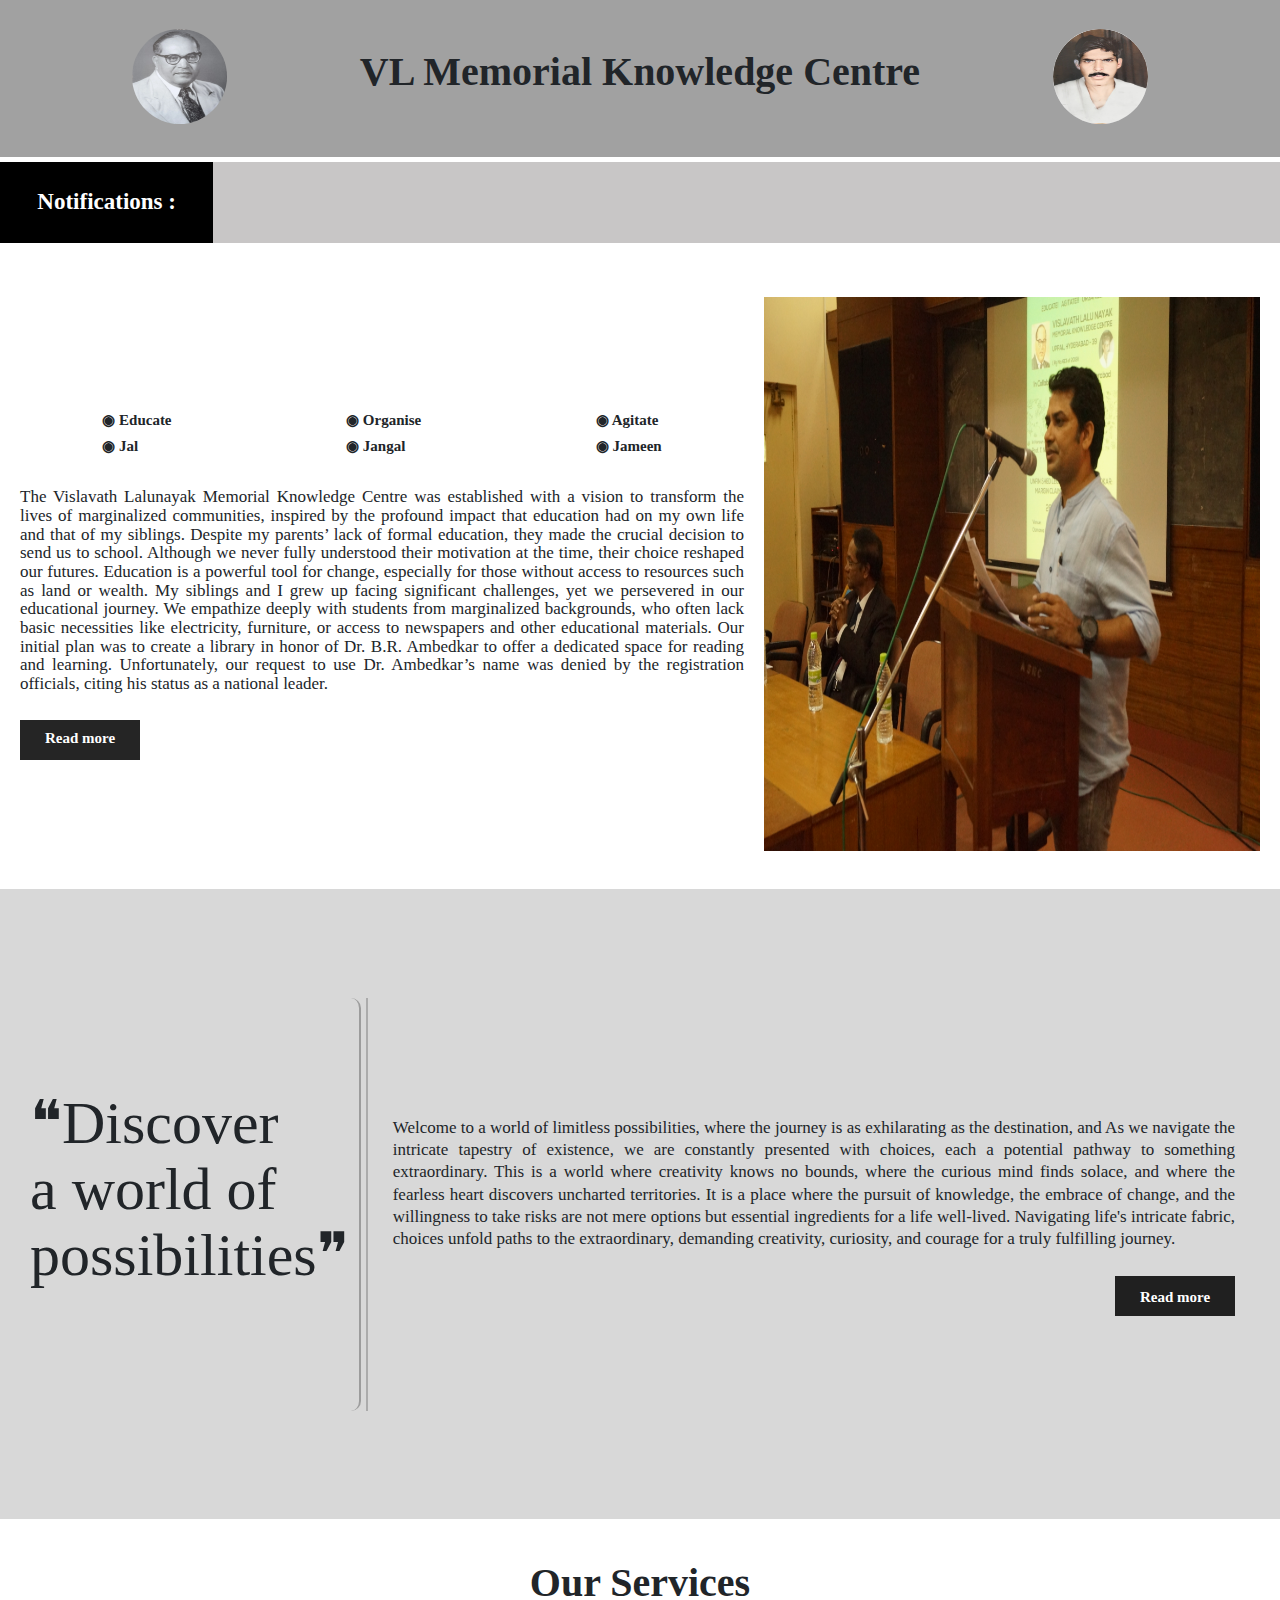
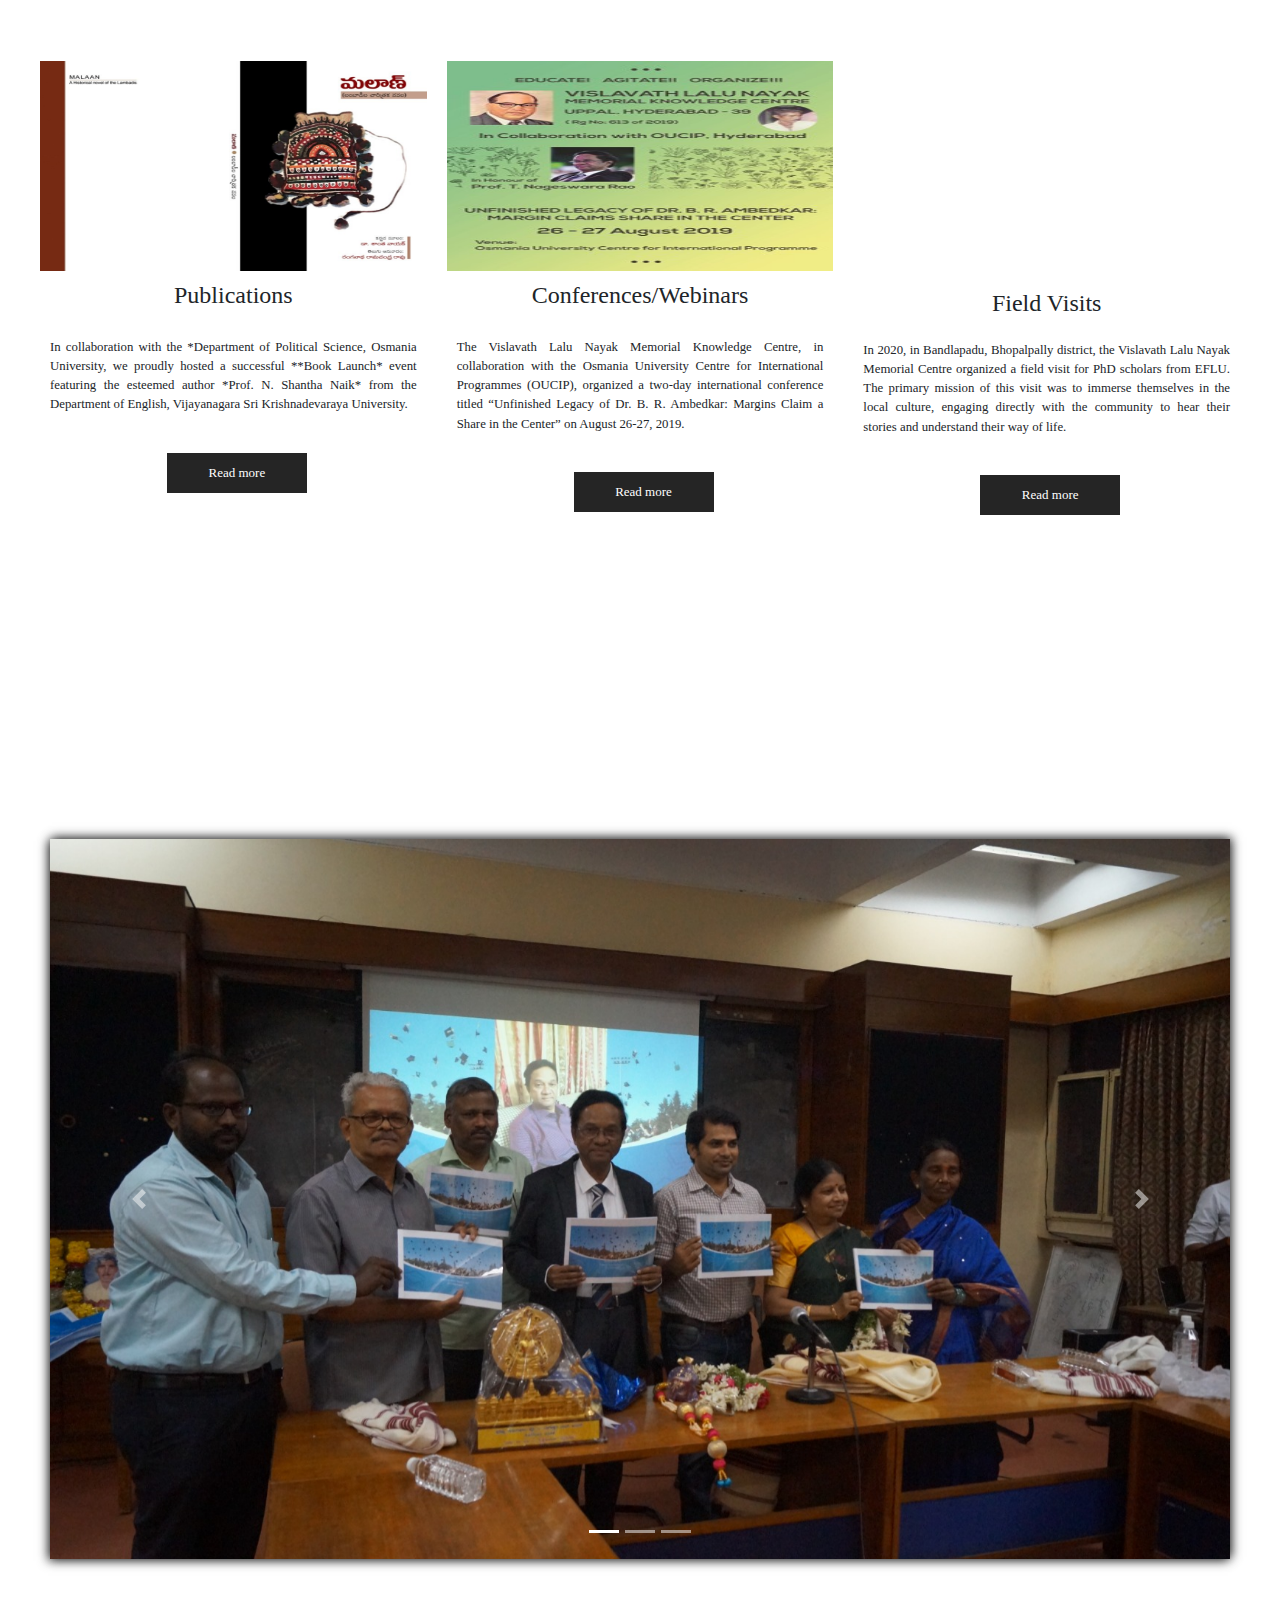
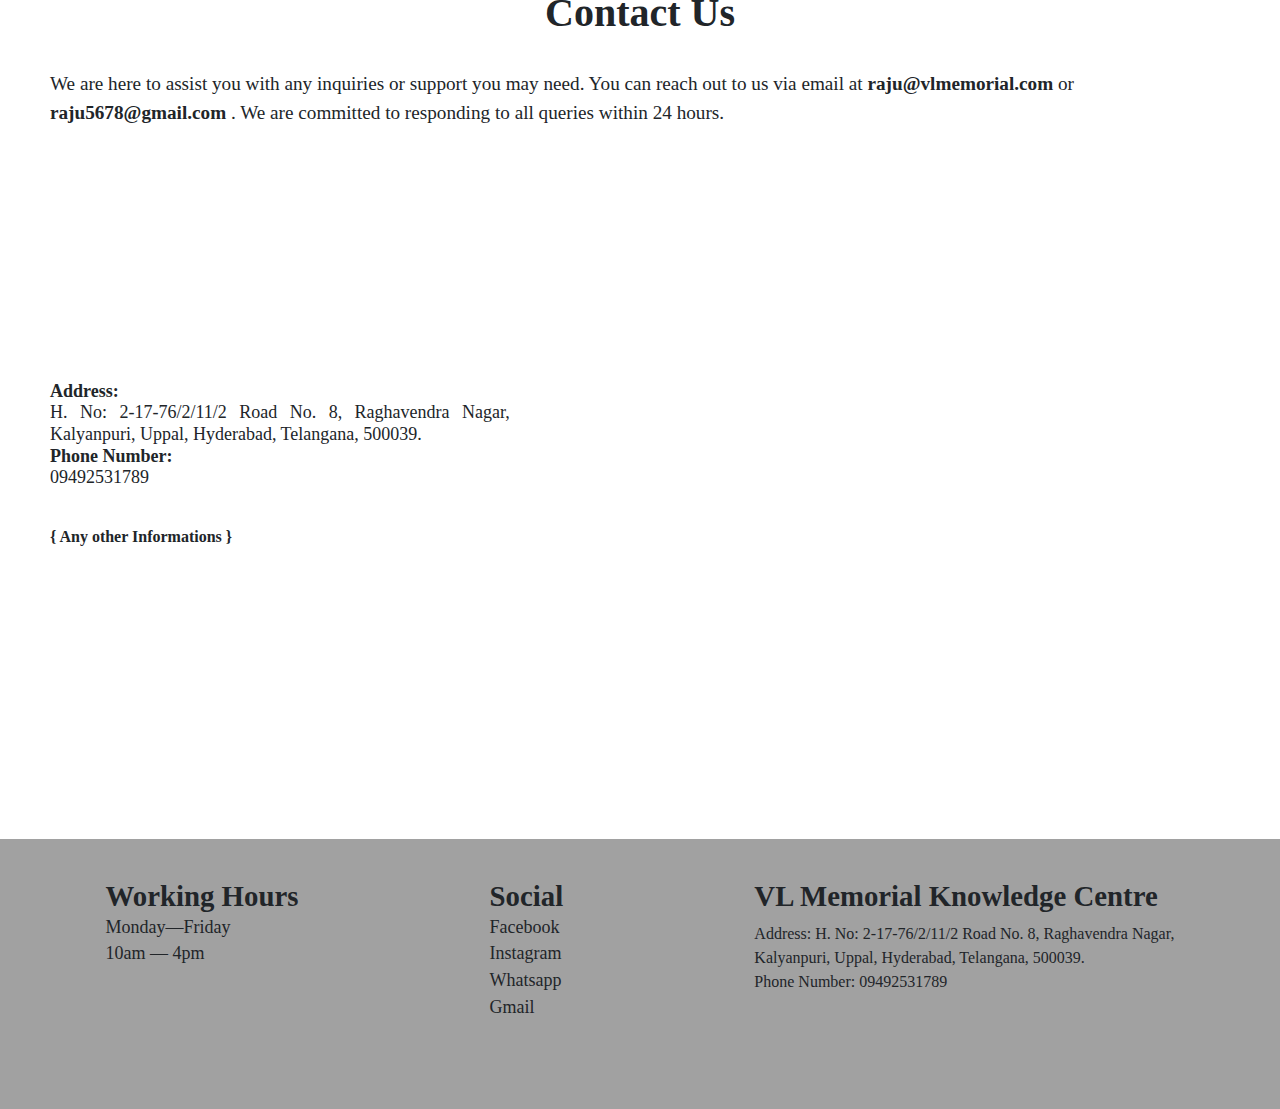
==== commit 713398a1: "changes updated" ====
--- a/index.html
+++ b/index.html
@@ -83,7 +83,7 @@
           <a href="/pages/ConfAndWebi.html">Read more</a>
           </div>
           <div class="service">
-            <video autoplay muted loop  src="./images/VID-20240831-WA0001.mp4" type="video/mp4">
+            <video autoplay muted loop  src="/images/VID-20240831-WA0001.mp4" type="video/mp4">
             </video>
             
           <h4>Field Visits</h4>
@@ -133,7 +133,6 @@
   Kalyanpuri, Uppal, Hyderabad,
   Telangana, 500039.<br> 
   <span>Phone Number:</span> 09492531789  <br>
-  <span>Working Hours:</span> 10:00 AM to 4:00 PM  
   <span style="text-align: left; font-size: medium;">
     <br>
     <br>
@@ -152,7 +151,7 @@
     <h2>Working Hours</h2>
     <div class="details">
       <p>Monday—Friday</p>
-      <p>8am — 6pm</p>
+      <p>10am — 4pm</p>
     </div>
   </div>
   <div class="columns">
@@ -174,7 +173,7 @@
         Kalyanpuri, Uppal, Hyderabad,
         Telangana, 500039.<br>
         Phone Number: 09492531789<br>
-        Working Hours: 10:00 AM to 4:00 PM  </p> 
+      </p> 
         
       </div>
     </div>
--- a/public.css
+++ b/public.css
@@ -238,7 +238,7 @@
 
 .service p {
  text-align: justify;
-font-size: 1rem;
+font-size: .9;
  padding: 10px;
  font-family: Georgia, 'Times New Roman', Times, serif;
 }
@@ -308,13 +308,13 @@
 
  }
 .conatctInfo {
-  font-size: 1.4rem;
+  font-size: 1rem;
   font-weight: 500; 
   width: 100%;
 }
 .conatctInfo b{
  
-  font-weight: 900; 
+  font-weight: 600; 
 }
  .address{
   font-size: 18px;
@@ -506,7 +506,7 @@
      }
 }
 /*  devices ( 920px and below) */
-@media (min-width: 750px) and (max-width: 920px) {
+@media (min-width: 800px) and (max-width: 920px) {
   .headerPart{
     height: 18vh;
   }
@@ -674,7 +674,7 @@
      }
 }
 /*  devices ( 550px and below) */
-@media (min-width: 550px) and (max-width: 750px) {
+@media (min-width: 550px) and (max-width: 800px) {
   header h2{
     font-size: 25px;
     font-weight: 600;
@@ -693,11 +693,24 @@
    font-size: 12px;
    font-weight: 500;
   }
+  .intro{
+    flex-direction: column-reverse;
+    width: 100%;
+    height: 100%;
+  
+  }
+  .intro img{
+    height: 100%;
+    width: 100%;
+    
+  }
   .para{
     line-height: 1;
-    font-size: 12px;
+    font-size: 15px;
     font-weight: 300;
     gap: 10px;
+    width: 100%;
+    
   }
   .para a{
     height: 35px;
@@ -710,13 +723,24 @@
     font-size: 15px;
     font-weight: 800;
   }
-  
+  .worldOfPossibilities{
+    flex-direction: column;
+    height: 100%;
+  }
   .worldOfPossibilities h2{
-    font-size: 40px;
+    font-size: 44px;
+    width: 100%;
+  /* padding-left: 190px;
+    height: 100%;
+    margin-left: 10px; */
+    display: flex;
+    align-items: center;
+    justify-content: center;
+
    }
    .info p{
     line-height: 1.1;
-    font-size: 10px;
+    font-size: 15px;
     font-weight: 500;
     text-align: justify;
   }
@@ -773,7 +797,7 @@
      .img-slider{
       
      height: 85vh;
-    margin-top: 50px;
+    margin-top: -90px;
      }
      .carousel-inner{
       box-shadow: -2px 2px 10px rgba(0, 0, 0, 0.67) ,2px -2px 10px rgba(0, 0, 0, 0.67);
@@ -796,6 +820,7 @@
      .contactUs{
       height: 110vh;
       padding:50px;
+      padding-top: 100px;
     
      margin-top: -150px;
      }
@@ -841,7 +866,7 @@
      }
 }
 /*  devices ( 750px and below) */
-@media (min-width: 0px) and (max-width: 550px) {
+@media (min-width: 200px) and (max-width: 550px) {
   header{
     height: 10vh;
     }
@@ -860,7 +885,7 @@
   }
   .notifications p{
     height: 5vh;
-   font-size: 8px;
+   font-size: 7px;
    font-weight: 900;
    padding: 5px;
   }
@@ -871,15 +896,22 @@
   }
   .intro{
     flex-direction: column-reverse;
+    height: 100%;
   }
   .para{
-    line-height: 1;
-    font-size: 10px;
-    font-weight: 300;
+    line-height: 1.2;
+    font-size: 12px;
+    font-weight: 400;
     gap: 10px;
     width: 100%;
   }
- 
+  .para a{
+    height: 40px;
+    width: 100px;
+    font-size: smaller;
+    font-weight: 600;
+    padding: 15px;
+   }
   .slogans span{
     font-size: 10px;
     font-weight: 800;
@@ -892,38 +924,53 @@
     flex-direction: column;
     margin-top: 20px;
     padding-bottom: 50px;
+    height: 100%;
   }
   .worldOfPossibilities h2{
     font-size: 35px;
    text-align: center;
    height: 100%;
-  padding-right: 120px;
-   margin-left: 60px;
+  width: 100%;
+   display: flex;
+   justify-content: center;
+   align-items: center;
    
    }
    .info p{
-    line-height: 1.1;
-    font-size: 14px;
-    font-weight: 600;
-    
-  }
+    line-height: 1.2;
+    font-size: 12px;
+    font-weight: 400;
+    width: 100%;
+  }
+  .info a{
+    height: 40px;
+    width: 100px;
+    font-size: .6rem;
+    font-weight: 100;
+    padding: 13px;
+   }
 
 .ourServices{
-  padding-top: 40px;
-  height: 240vh;
+  padding-top: 20px;
+  height: 100%;
   justify-content: center;
+  
+ gap: 120px;
 }
   .ourServices h2{
     font-size: 2rem;
-   
+   z-index: 1;
     }
     .services{
       flex-direction: column;
     height: 100%;
     align-items: center;
     margin-top: -200px;
-    padding: 20px;
-    }
+    padding: 30px;
+    padding-top: 100px;
+    gap: 40px;
+    }
+   
     .service{
       height:500px;
       width: 350px;
@@ -933,31 +980,33 @@
       justify-content: center;
       gap: 5px;
       border-radius: 0px;
-    
+      
      }
      .service img{
       
       height: 50%;
      margin-top: -10px;
-     width: 100%;
+     width: 90%;
+     padding-bottom: 10px;
      
     }
     .service video{
       width: 100%;
       height: 100%;
       margin-top: -70px;
-     
+     padding: 10px;
     }
     .service p {
       
      font-size: .7rem;
-      padding: 15px;
-      font-weight: 900;
+      padding: 11px;
+      font-weight: 100;
      }
      .img-slider{
       padding: 20px;
      height: 60vh;
     width: 100%;
+    margin-bottom: 200px;
      }
      .carousel-inner{
       box-shadow: -2px 2px 10px rgba(0, 0, 0, 0.67) ,2px -2px 10px rgba(0, 0, 0, 0.67);
@@ -965,6 +1014,7 @@
       width: 100%;
        object-fit: cover;
       }
+      
      .contactDetails{
       gap: 15px;
       line-height: 1.2;
@@ -972,8 +1022,8 @@
     flex-direction: column-reverse;
      } 
      .conatctInfo {
-      font-size: 1.2rem;
-      font-weight: 500; 
+      font-size: 1rem;
+      font-weight: 200; 
       width: 100%;
       text-align: justify;
       
@@ -983,23 +1033,23 @@
      }
      .contactUs{
       height: 110vh;
-      padding:50px;
-    
-     margin-top: -180px;
+      padding:20px;
+     margin-top: -480px;
+     padding-top: 120px;
      }
      .contactUs-title{
-      font-size: 2.2rem;
+      font-size: 2rem;
      }
      .contactDetails p{
       line-height: 1.2;
-      font-size: 15px;
+      font-size: 13px;
       font-weight: 500;
       text-align: justify;
     
      }
      .Socialdetails p{
       line-height: .2;
-      font-size: 13px;
+      font-size: 10px;
 
      }
      
@@ -1008,10 +1058,11 @@
       width: 100%;
      }
      .footer{
-      height: 20vh;
+      height: 100%;
       gap: 50px;
       padding: 10px;
-      
+      width: 100%;
+
      }
      .footer h2{
       font-size: .8rem;
@@ -1019,11 +1070,12 @@
       width: 100%;
      }
      .details p{
-      line-height: .1;
-      font-size: 9px;
-      
-    
-     }
+      line-height: 1;
+      font-size: 10px;
+      width: 100%;
+    
+     }
+    
      .Socialdetails p{
       line-height: .1;
       font-size: 9px;
@@ -1031,11 +1083,11 @@
      }
      .addressDetailsInFooter {
       text-align: justify;
-      line-height: 1.1;
+      line-height: 1.5;
       font-size: 8px;
       font-weight: 600;
-      width: 50%;
-      
-     }
-}
-
+      width: 100%;
+      
+     }
+}
+
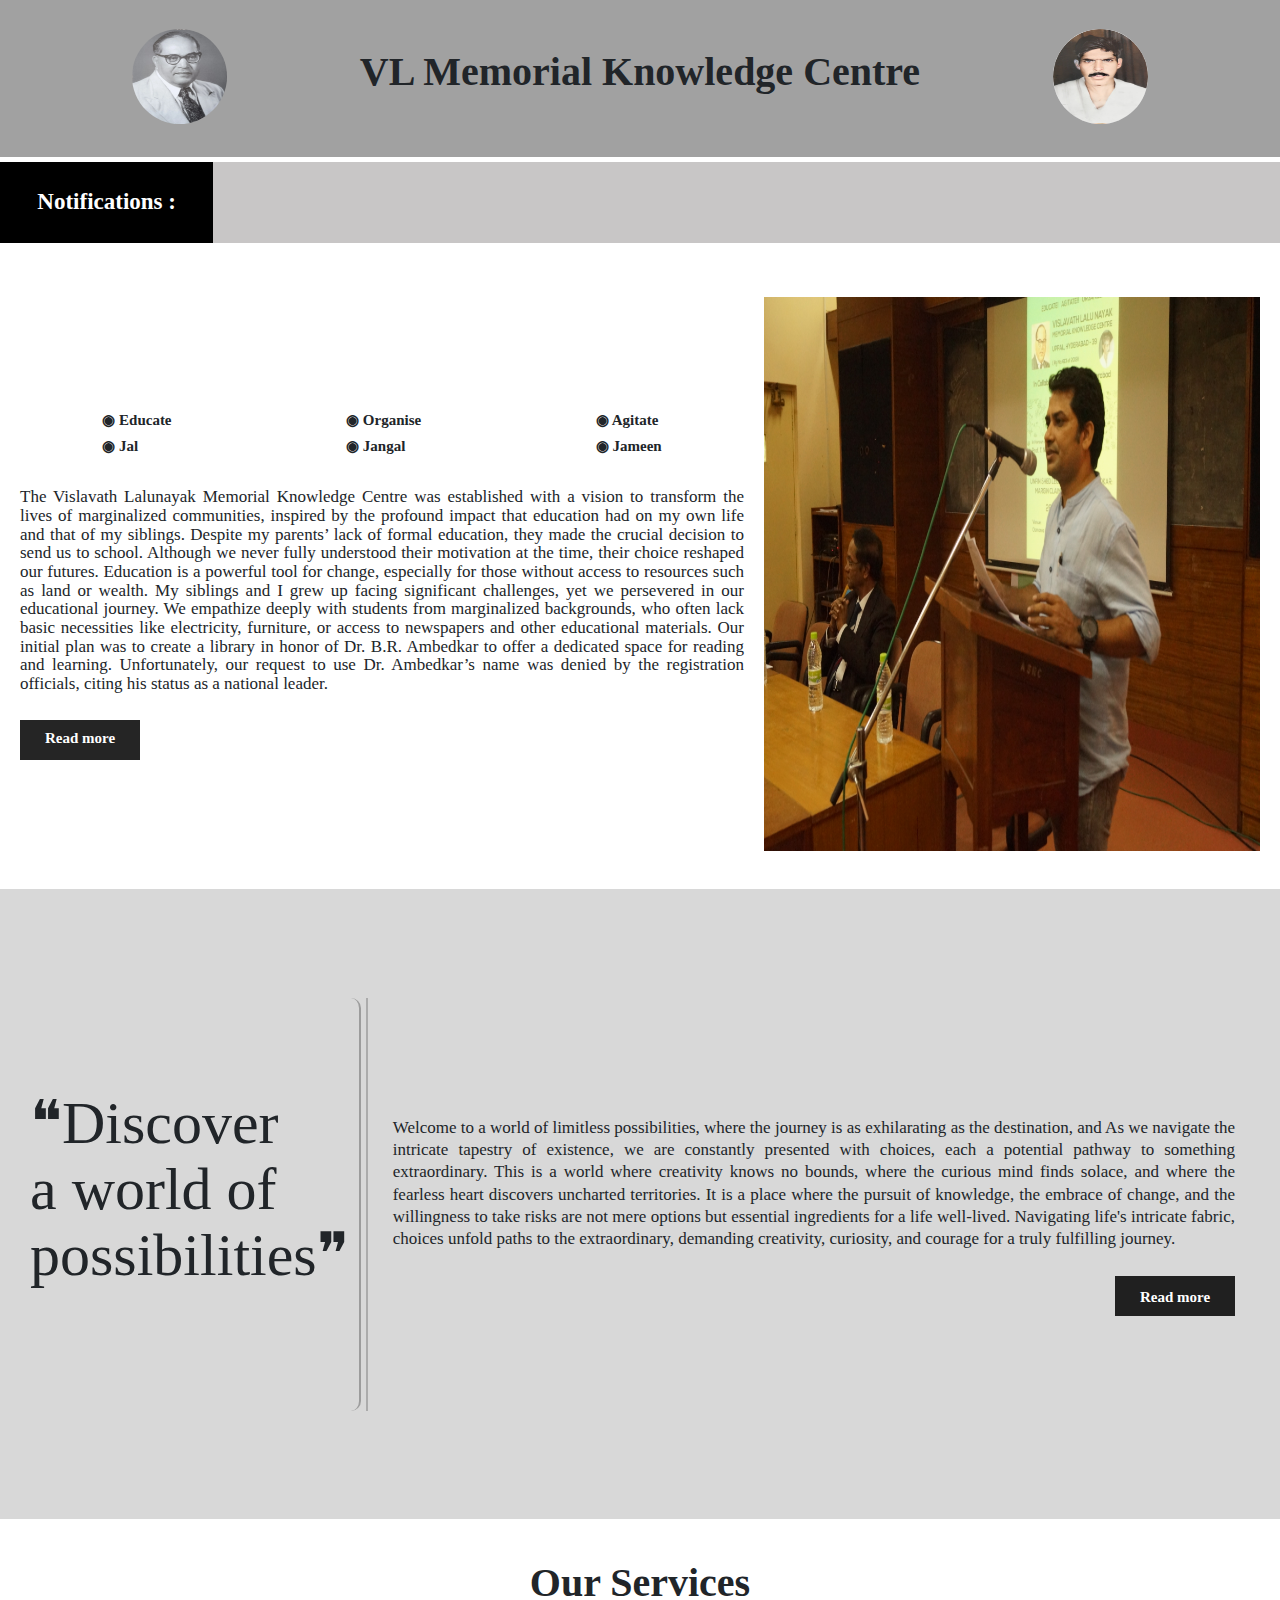
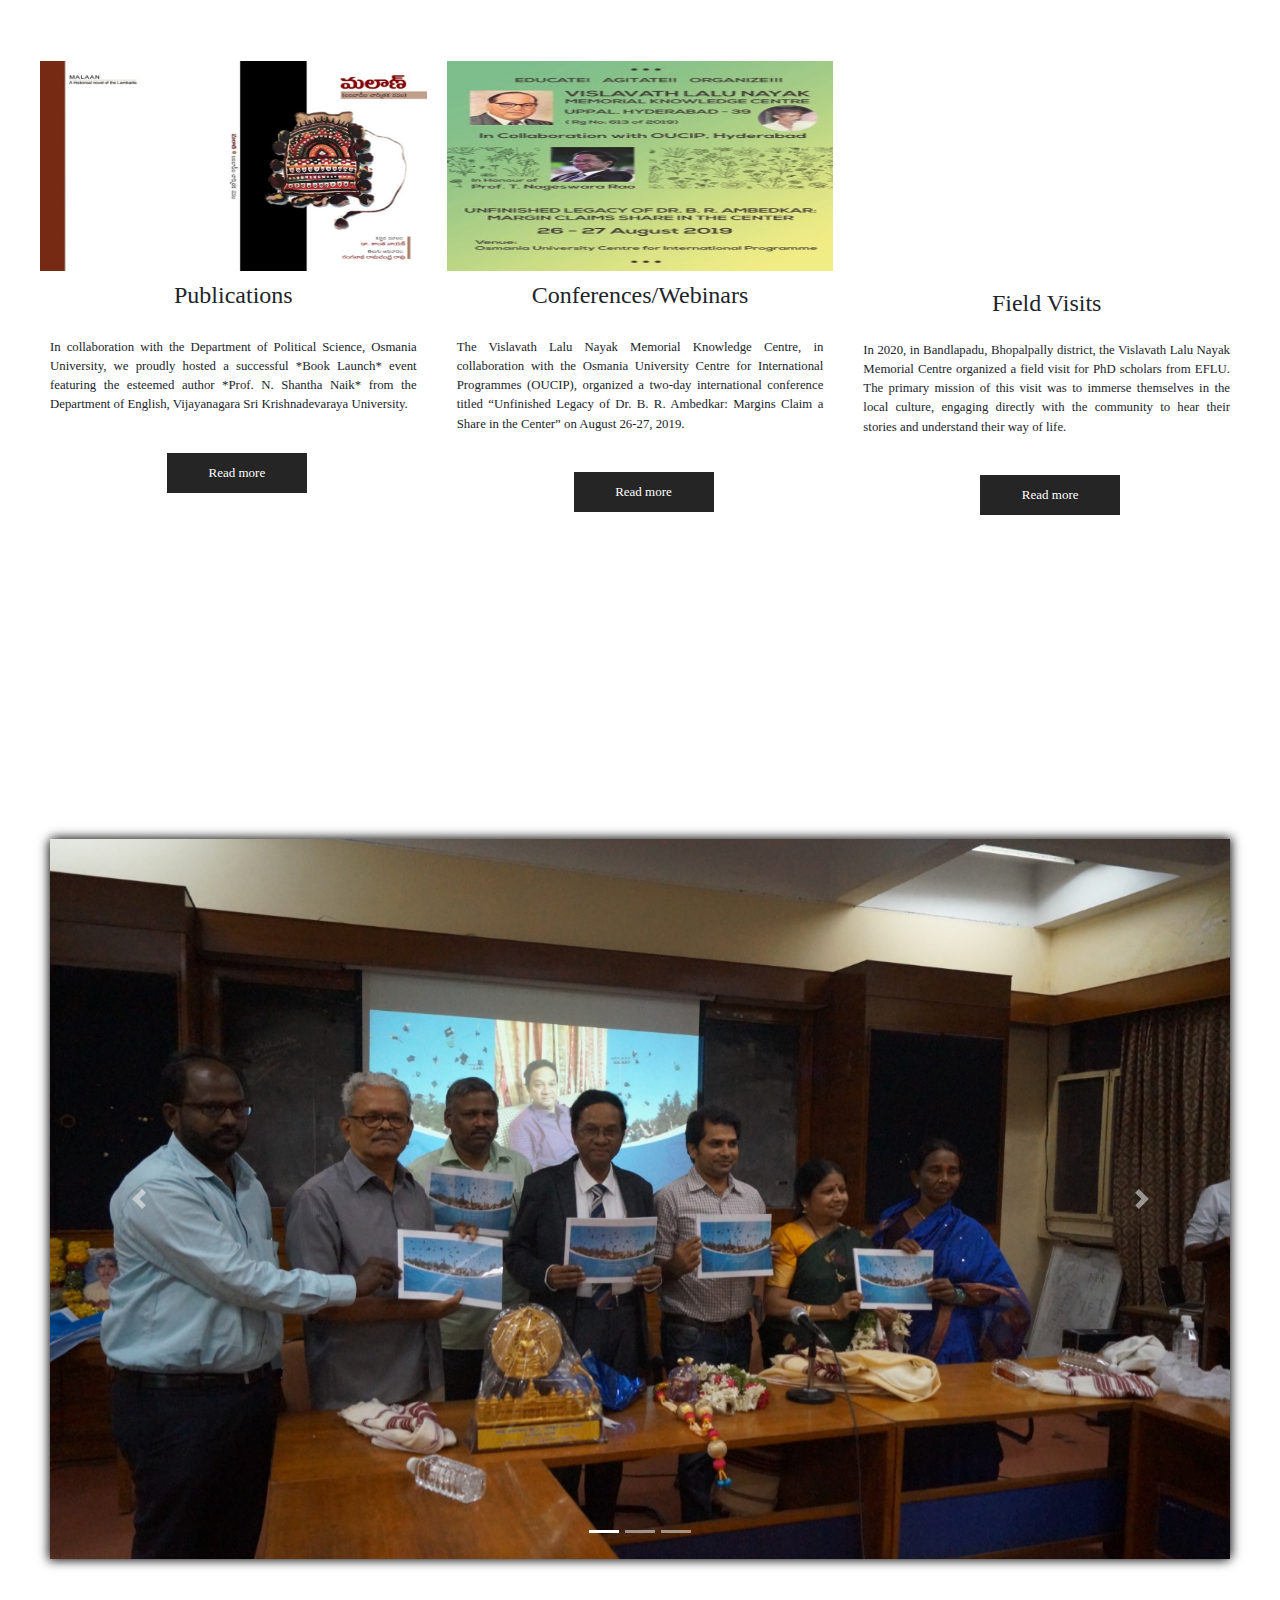
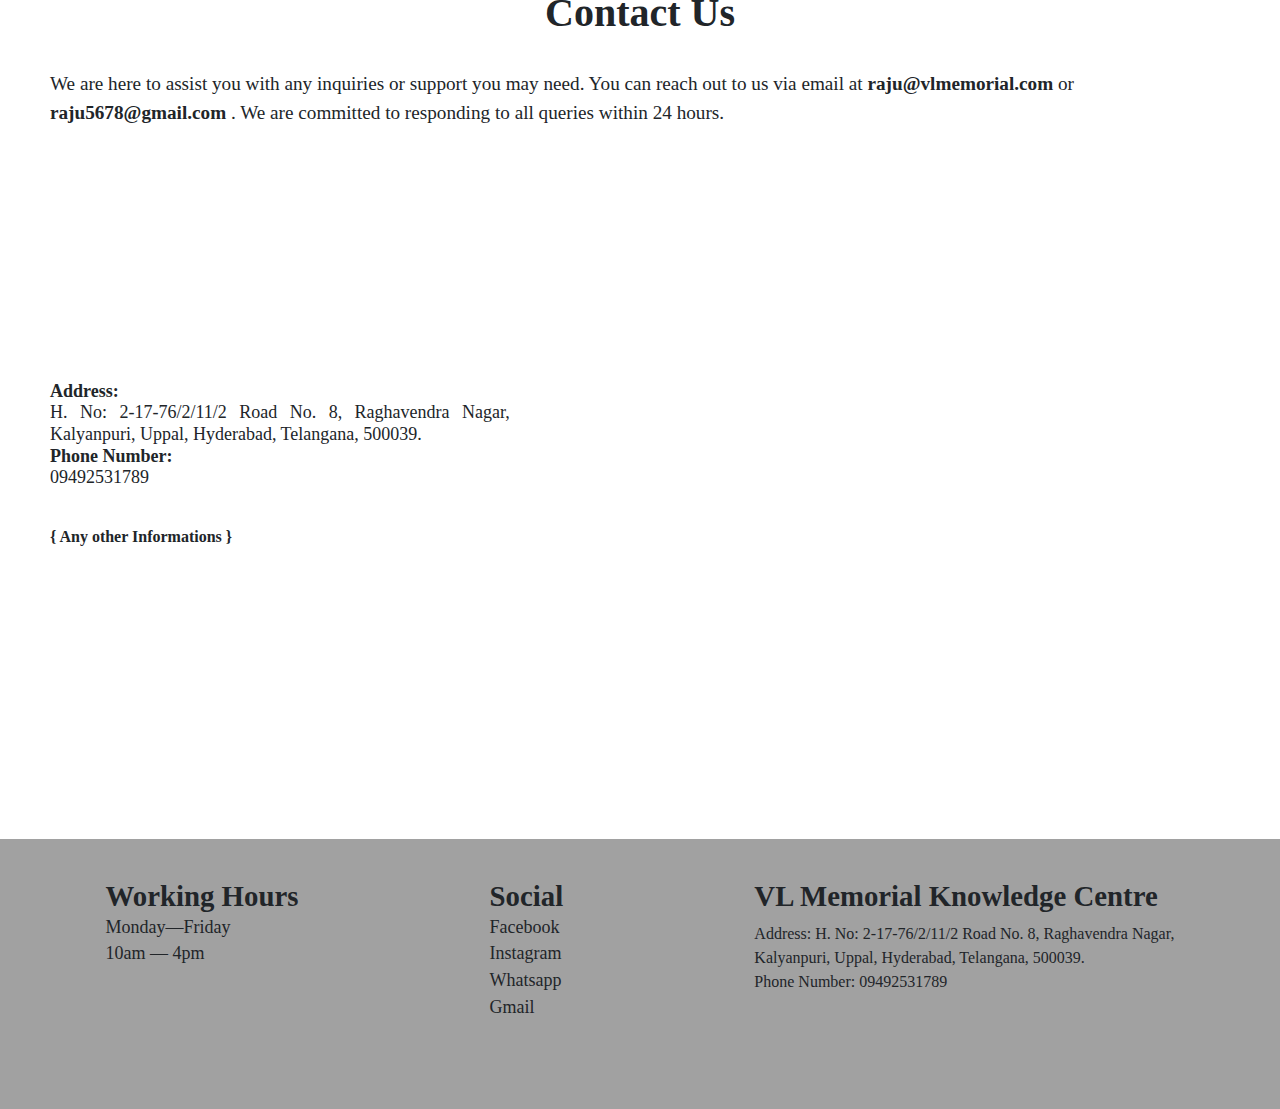
==== commit 14f9c087: "changes updated" ====
--- a/index.html
+++ b/index.html
@@ -73,7 +73,7 @@
       <div class="service">
         <img src="./images/publicationService-pic.jpg" alt="">
         <h3>Publications</h3>
-        <p>In collaboration with the *Department of Political Science, Osmania University, we proudly hosted a successful **Book Launch* event featuring the esteemed author *Prof. N. Shantha Naik* from the Department of English, Vijayanagara Sri Krishnadevaraya University. </p>
+        <p>In collaboration with the Department of Political Science, Osmania University, we proudly hosted a successful *Book Launch* event featuring the esteemed author *Prof. N. Shantha Naik* from the Department of English, Vijayanagara Sri Krishnadevaraya University. </p>
         <a href="/pages/publications.html">Read more</a>
         </div>
         <div class="service">
--- a/public.css
+++ b/public.css
@@ -308,7 +308,7 @@
 
  }
 .conatctInfo {
-  font-size: 1rem;
+  font-size: 21px;
   font-weight: 500; 
   width: 100%;
 }
@@ -885,7 +885,7 @@
   }
   .notifications p{
     height: 5vh;
-   font-size: 7px;
+   font-size: 6px;
    font-weight: 900;
    padding: 5px;
   }
@@ -992,9 +992,10 @@
     }
     .service video{
       width: 100%;
-      height: 100%;
+      height: 50%;
       margin-top: -70px;
      padding: 10px;
+     
     }
     .service p {
       
@@ -1022,7 +1023,7 @@
     flex-direction: column-reverse;
      } 
      .conatctInfo {
-      font-size: 1rem;
+      font-size: .9rem;
       font-weight: 200; 
       width: 100%;
       text-align: justify;
@@ -1091,3 +1092,4 @@
      }
 }
 
+
